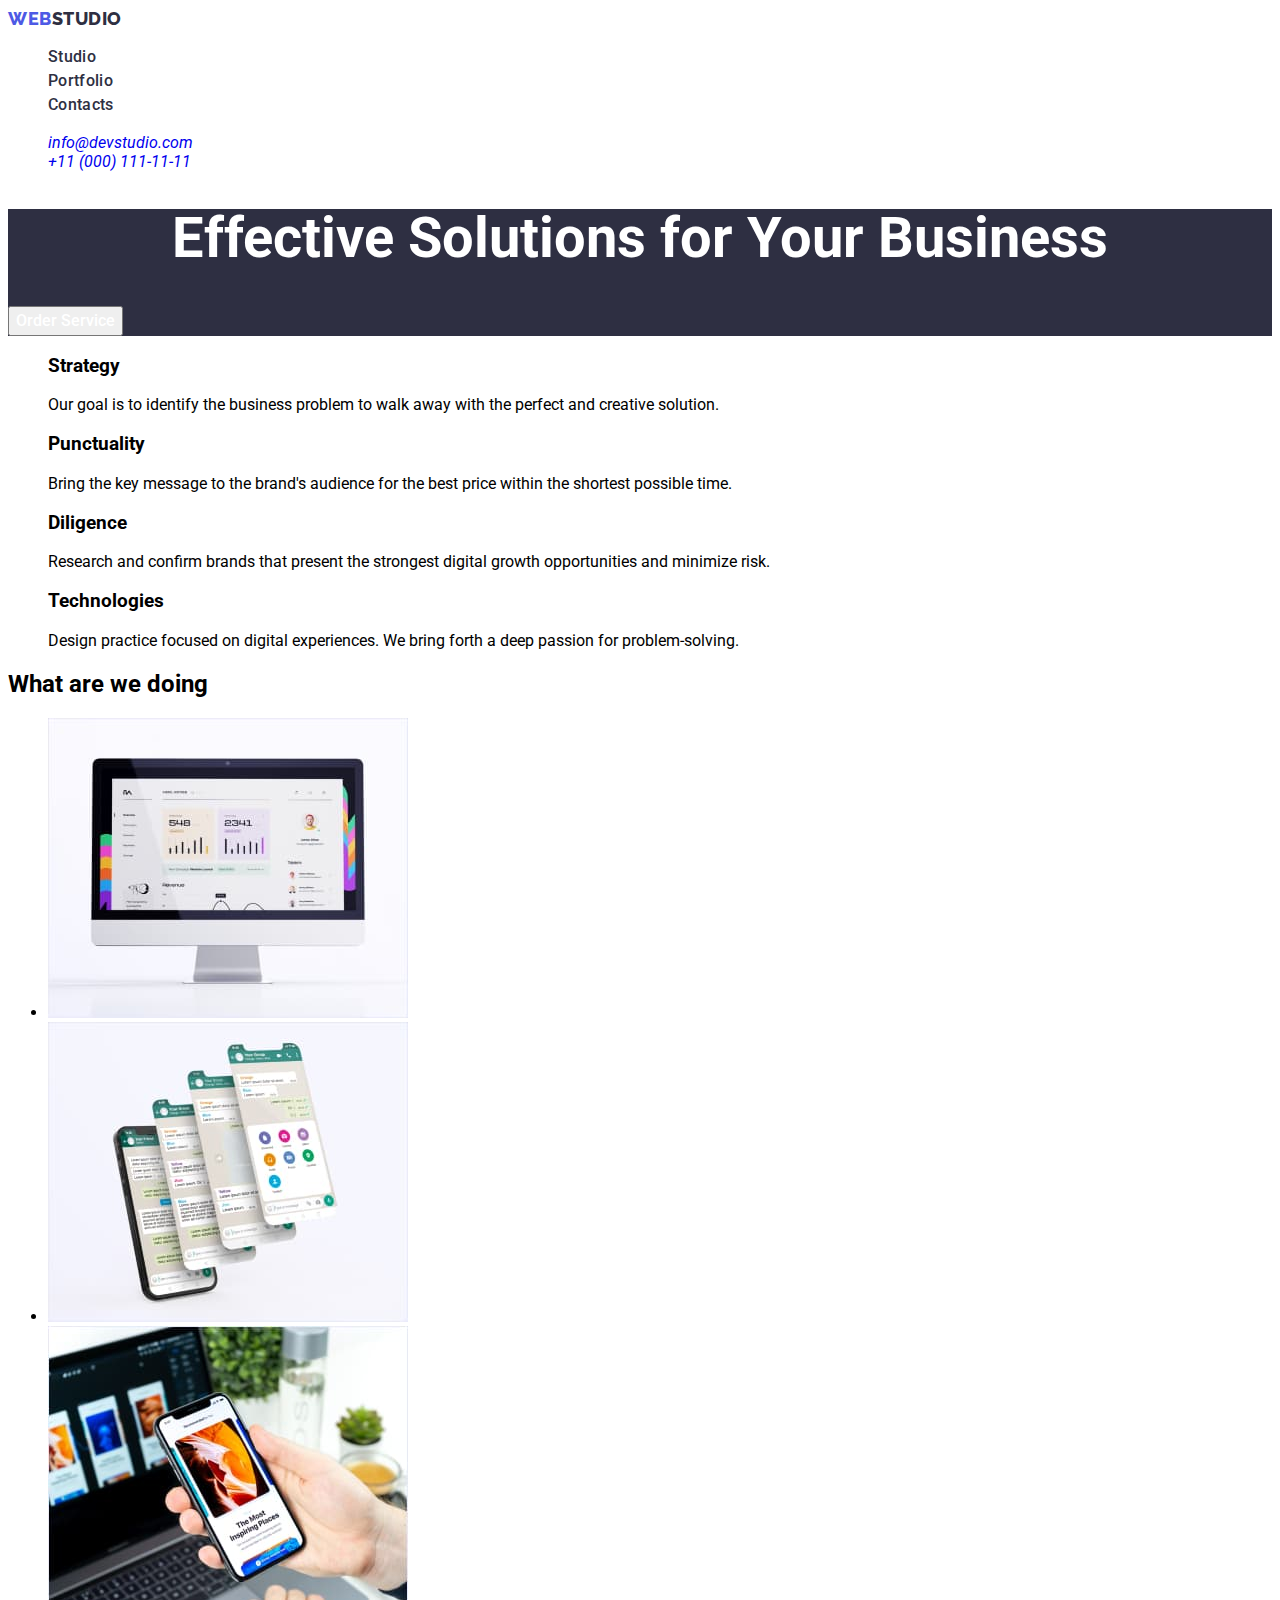
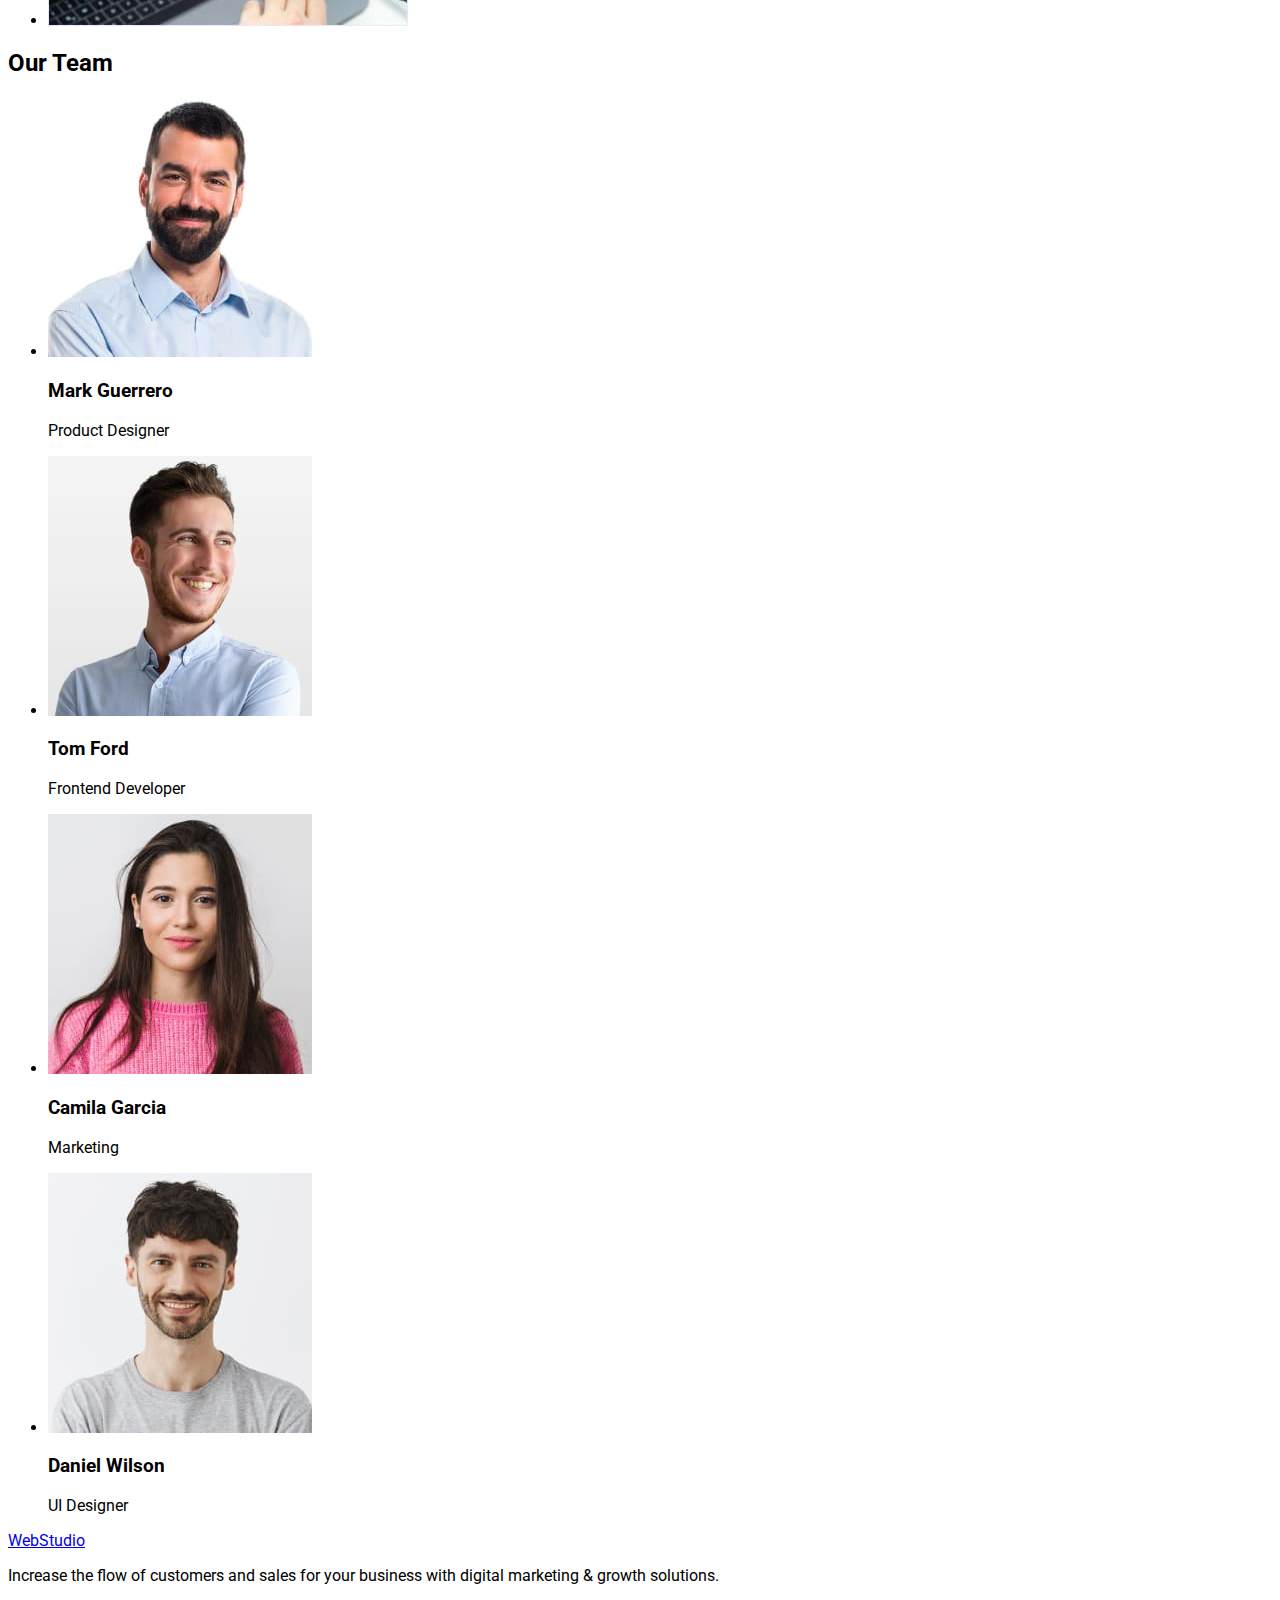
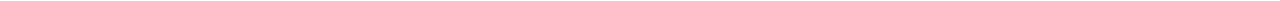
==== index.html @ c6febb27 "1212" ====
<!DOCTYPE html>
<html lang="en">
  <head>
    <meta charset="UTF-8" />
    <meta name="viewport" content="width=device-width, initial-scale=1.0" />
    <title>Web studio</title>
    <link rel="preconnect" href="https://fonts.googleapis.com" />
    <link rel="preconnect" href="https://fonts.gstatic.com" crossorigin />
    <link
      href="https://fonts.googleapis.com/css2?family=Raleway:wght@800&family=Roboto:wght@400;500;700;900&display=swap"
      rel="stylesheet"
    />
    <link rel="stylesheet" href="./css/style.css" />
  </head>
  <body>
    <header class="header">
      <nav class="header-navigation">
        <a class="header-logo link link" href="./index.html"
          ><span class="header-logo-color">Web</span>Studio</a
        >
        <ul class="header-menu-list list">
          <li class="header-menu-item">
            <a class="header-menu-link link" href="">Studio</a>
          </li>
          <li class="header-menu-item">
            <a class="header-menu-link link" href="">Portfolio</a>
          </li>
          <li class="header-menu-item">
            <a class="header-menu-link link" href="">Contacts</a>
          </li>
        </ul>
      </nav>
      <address class="header-address">
        <ul class="header-address-list list">
          <li class="header-address-item">
            <a class="header-address-link link" href="mailto:info@devstudio.com"
              >info@devstudio.com</a
            >
          </li>
          <li class="header-address-item">
            <a class="header-address-link link" href="tel:+110001111111"
              >+11 (000) 111-11-11</a
            >
          </li>
        </ul>
      </address>
    </header>
    <main>
      <section class="hero">
        <h1 class="hero-title">Effective Solutions for Your Business</h1>
        <button type="button" class="hero-button">Order Service</button>
      </section>
      <section>
        <h2 class="visually-hidden">Peculiarities</h2>
        <ul class="Peculiarities-list list">
          <li class="Peculiarities-item">
            <h3 class="Peculiarities-name">Strategy</h3>
            <p class="Peculiarities-text">
              Our goal is to identify the business problem to walk away with the
              perfect and creative solution.
            </p>
          </li>
          <li class="Peculiarities-item">
            <h3 class="Peculiarities-name">Punctuality</h3>
            <p class="Peculiarities-text">
              Bring the key message to the brand's audience for the best price
              within the shortest possible time.
            </p>
          </li>
          <li class="Peculiarities-item">
            <h3 class="Peculiarities-name">Diligence</h3>
            <p class="Peculiarities-text">
              Research and confirm brands that present the strongest digital
              growth opportunities and minimize risk.
            </p>
          </li>
          <li class="Peculiarities-item">
            <h3 class="Peculiarities-name">Technologies</h3>
            <p class="Peculiarities-text">
              Design practice focused on digital experiences. We bring forth a
              deep passion for problem-solving.
            </p>
          </li>
        </ul>
      </section>
      <section>
        <h2>What are we doing</h2>
        <ul>
          <li>
            <img
              src="./images/doing-1.jpg"
              alt="doing-1"
              width="360"
              height="300"
            />
          </li>
          <li>
            <img
              src="./images/doing-2.jpg"
              alt="doing-2"
              width="360"
              height="300"
            />
          </li>
          <li>
            <img
              src="./images/doing-3.jpg"
              alt="doing-3"
              width="360"
              height="300"
            />
          </li>
        </ul>
      </section>
      <section>
        <h2>Our Team</h2>
        <ul>
          <li>
            <img
              src="./images/mark.jpg"
              alt="Mark Guerrero"
              width="264"
              height="260"
            />
            <h3>Mark Guerrero</h3>
            <p>Product Designer</p>
          </li>
          <li>
            <img
              src="./images/tom.jpg"
              alt="Tom Ford"
              width="264"
              height="260"
            />
            <h3>Tom Ford</h3>
            <p>Frontend Developer</p>
          </li>
          <li>
            <img
              src="./images/camila.jpg"
              alt="Camila Garcia"
              width="264"
              height="260"
            />
            <h3>Camila Garcia</h3>
            <p>Marketing</p>
          </li>
          <li>
            <img
              src="./images/daniel.jpg"
              alt="Daniel Wilson"
              width="264"
              height="260"
            />
            <h3>Daniel Wilson</h3>
            <p>UI Designer</p>
          </li>
        </ul>
      </section>
    </main>
    <footer>
      <a href="./index.html">WebStudio</a>
      <p>
        Increase the flow of customers and sales for your business with digital
        marketing & growth solutions.
      </p>
    </footer>
  </body>
</html>
---- css/style.css ----
body {
  font-family: "Roboto", sans-serif;
}

.link {
  text-decoration: none;
}
.list {
  list-style-type: none;
}

.visually-hidden {
  position: absolute;
  width: 1px;
  height: 1px;
  margin: -1px;
  border: 0;
  padding: 0;

  white-space: nowrap;
  clip-path: inset(100%);
  clip: rect(0 0 0 0);
  overflow: hidden;
}

.header-logo {
  color: var(--navyblue, #2e2f42);
  font-family: Raleway;
  font-size: 18px;
  font-weight: 800;
  line-height: 1.17x;
  letter-spacing: 0.03em;
  text-transform: uppercase;
}

.header-logo-color {
  color: var(--iris, #4d5ae5);
}

.header-menu-link {
  color: var(--navyblue, #2e2f42);

  font-family: Roboto;
  font-size: 16px;
  font-weight: 500;
  line-height: 1.5;
  letter-spacing: 0.02em;
}

.hero {
  background-color: var(--navyblue, #2e2f42);
}
.hero-title {
  color: var(--white, #fff);
  text-align: center;
  font-size: 56px;
  font-weight: 700;
  line-height: 1.07; /* 107.143% */
  letter-spacing: 0.02;
}
.hero-button {
  color: var(--white, #fff);
  font-family: inherit;
  font-size: 16px;
  font-weight: 500;
  line-height: 1.5; /* 150% */
  letter-spacing: 0.04; /* 0.64px/16 */
}

.Peculiarities-list {
}

.Peculiarities-item {
}
.Peculiarities-name {
}
.Peculiarities-text {
}
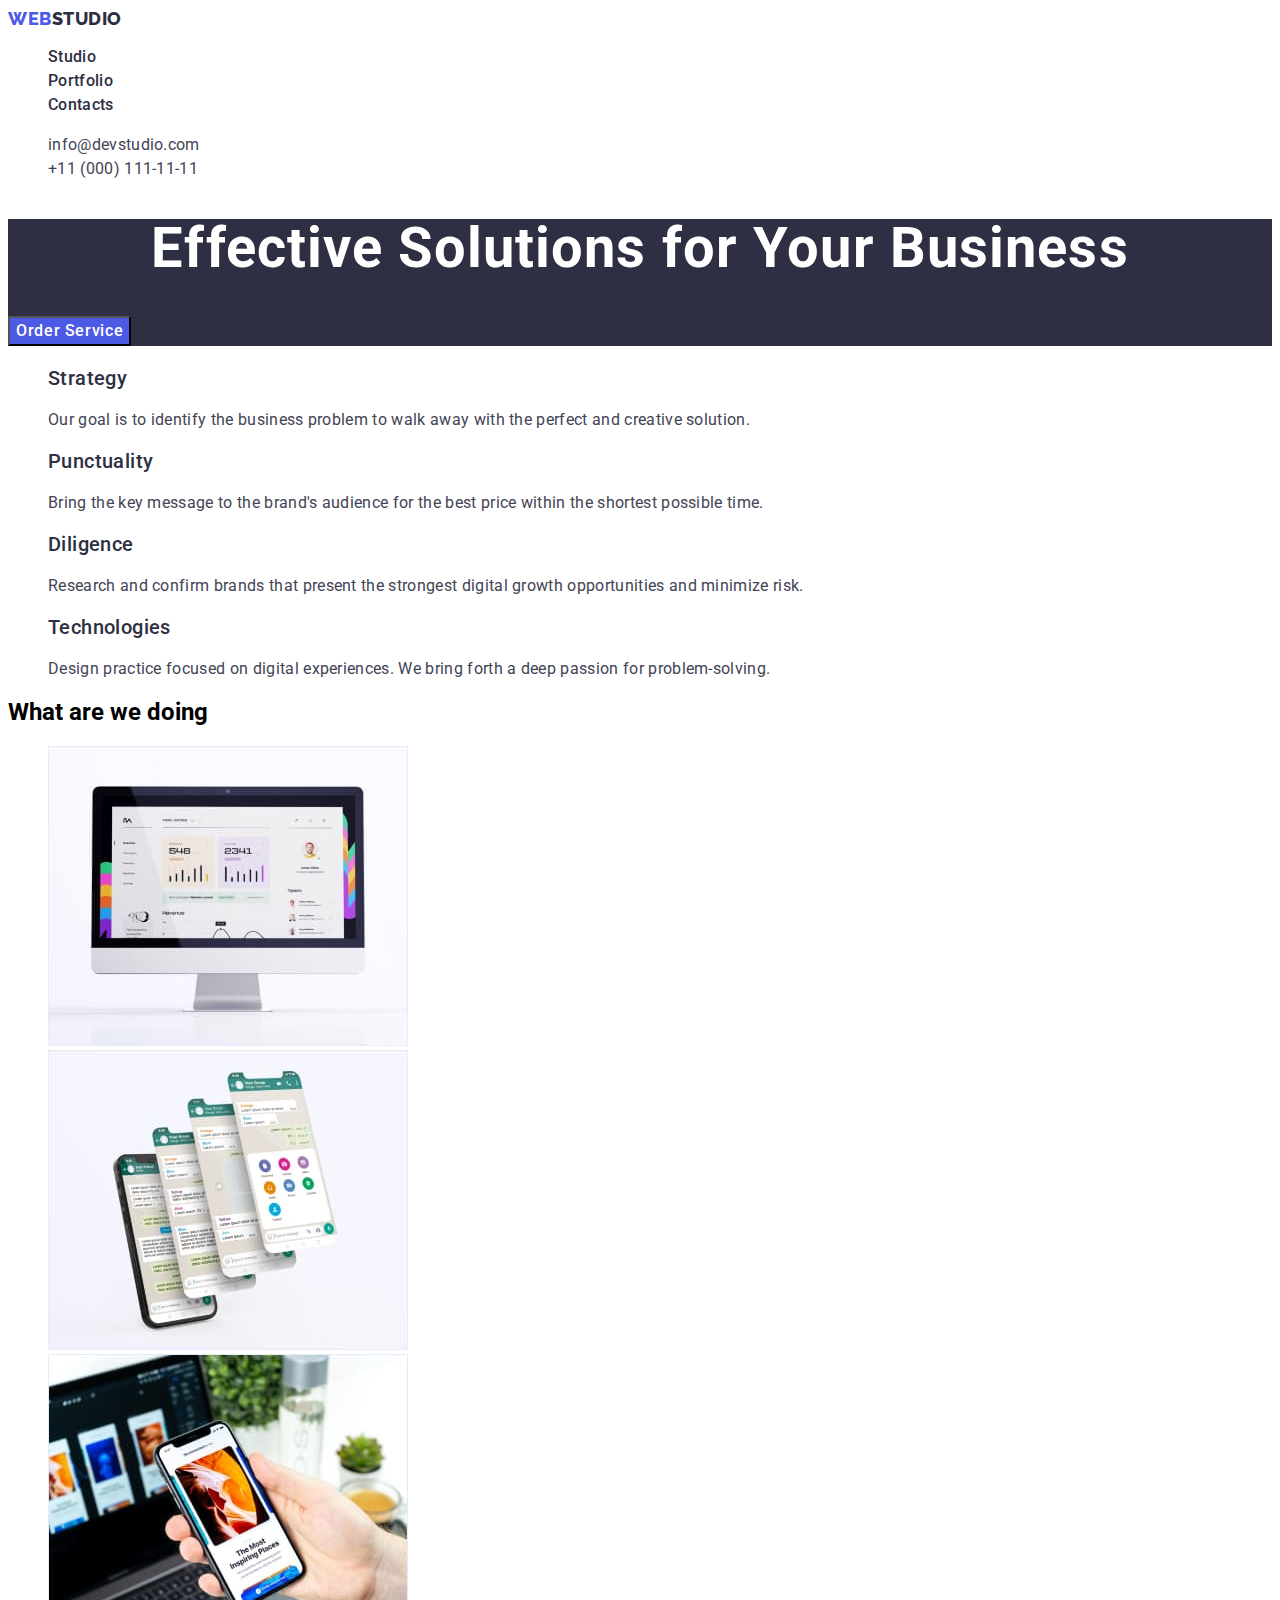
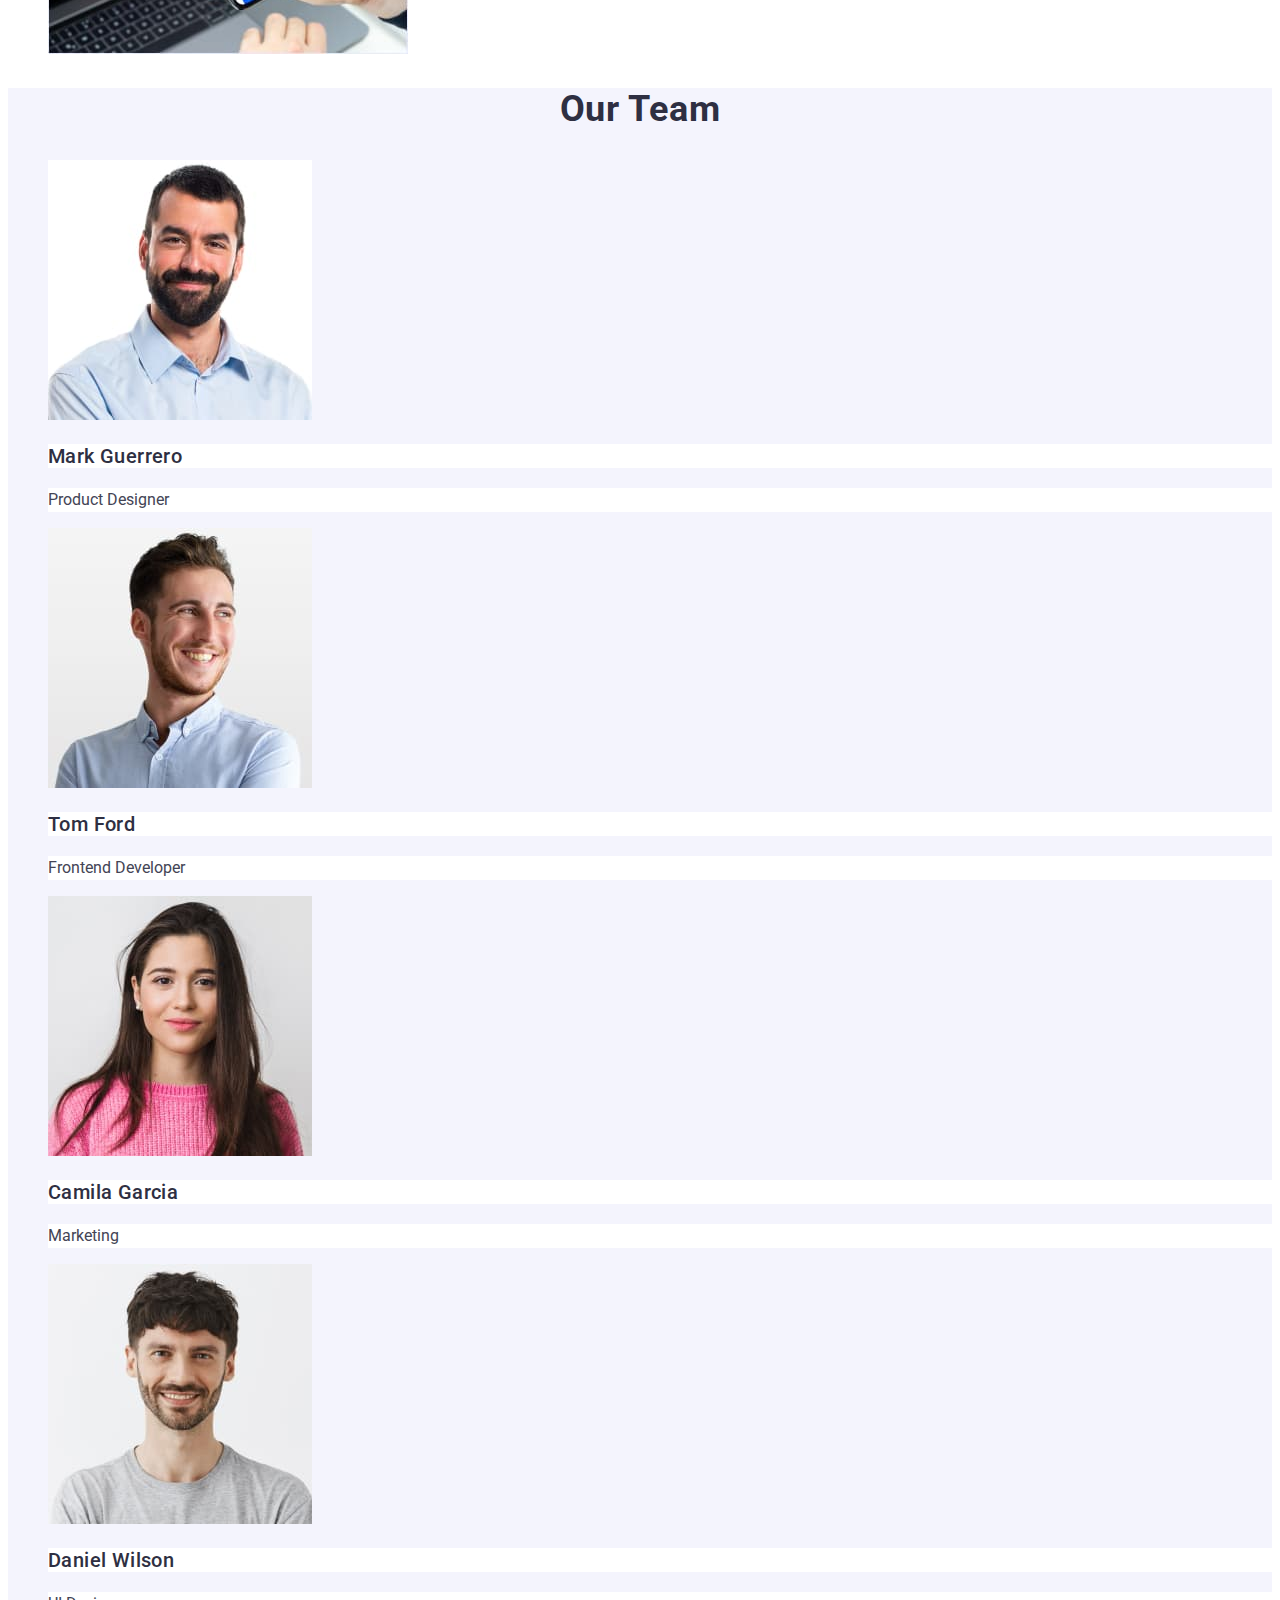
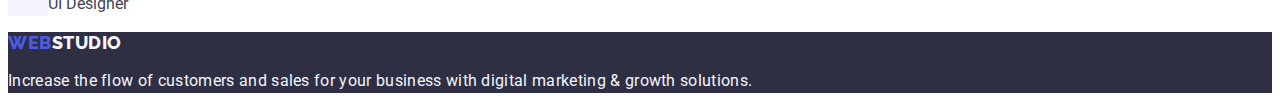
==== commit f53f2398: "done-1" ====
--- a/index.html
+++ b/index.html
@@ -83,10 +83,10 @@
           </li>
         </ul>
       </section>
-      <section>
-        <h2>What are we doing</h2>
-        <ul>
-          <li>
+      <section class="Products">
+        <h2 class="Products-title">What are we doing</h2>
+        <ul class="Products-list list">
+          <li class="Products-item">
             <img
               src="./images/doing-1.jpg"
               alt="doing-1"
@@ -112,55 +112,57 @@
           </li>
         </ul>
       </section>
-      <section>
-        <h2>Our Team</h2>
-        <ul>
-          <li>
+      <section class="Team">
+        <h2 class="Team-title">Our Team</h2>
+        <ul class="Team-list list">
+          <li class="Team-item">
             <img
               src="./images/mark.jpg"
               alt="Mark Guerrero"
               width="264"
               height="260"
             />
-            <h3>Mark Guerrero</h3>
-            <p>Product Designer</p>
+            <h3 class="Team-names">Mark Guerrero</h3>
+            <p class="Team-professions">Product Designer</p>
           </li>
-          <li>
+          <li class="Team-item">
             <img
               src="./images/tom.jpg"
               alt="Tom Ford"
               width="264"
               height="260"
             />
-            <h3>Tom Ford</h3>
-            <p>Frontend Developer</p>
+            <h3 class="Team-names">Tom Ford</h3>
+            <p class="Team-professions">Frontend Developer</p>
           </li>
-          <li>
+          <li class="Team-item">
             <img
               src="./images/camila.jpg"
               alt="Camila Garcia"
               width="264"
               height="260"
             />
-            <h3>Camila Garcia</h3>
-            <p>Marketing</p>
+            <h3 class="Team-names">Camila Garcia</h3>
+            <p class="Team-professions">Marketing</p>
           </li>
-          <li>
+          <li class="Team-item">
             <img
               src="./images/daniel.jpg"
               alt="Daniel Wilson"
               width="264"
               height="260"
             />
-            <h3>Daniel Wilson</h3>
-            <p>UI Designer</p>
+            <h3 class="Team-names">Daniel Wilson</h3>
+            <p class="Team-professions">UI Designer</p>
           </li>
         </ul>
       </section>
     </main>
-    <footer>
-      <a href="./index.html">WebStudio</a>
-      <p>
+    <footer class="footer">
+      <a class="footer-logo link link" href="./index.html"
+        ><span class="footer-logo-color">Web</span>Studio</a
+      >
+      <p class="footer-text">
         Increase the flow of customers and sales for your business with digital
         marketing & growth solutions.
       </p>
--- a/css/style.css
+++ b/css/style.css
@@ -16,7 +16,6 @@
   margin: -1px;
   border: 0;
   padding: 0;
-
   white-space: nowrap;
   clip-path: inset(100%);
   clip: rect(0 0 0 0);
@@ -28,7 +27,7 @@
   font-family: Raleway;
   font-size: 18px;
   font-weight: 800;
-  line-height: 1.17x;
+  line-height: 1.17;
   letter-spacing: 0.03em;
   text-transform: uppercase;
 }
@@ -39,12 +38,32 @@
 
 .header-menu-link {
   color: var(--navyblue, #2e2f42);
-
   font-family: Roboto;
   font-size: 16px;
   font-weight: 500;
   line-height: 1.5;
   letter-spacing: 0.02em;
+}
+
+.header-menu-link:hover,
+.header-menu-link:focus {
+  color: var(--ocean, #404bbf);
+}
+.header-address-link {
+  color: var(--slate, #434455);
+
+  /* Body */
+  font-family: Roboto;
+  font-size: 16px;
+  font-style: normal;
+  font-weight: 400;
+  line-height: 1.5; /* 150% */
+  letter-spacing: 0.02em; /* 0.32px/16 */
+}
+
+.header-address-link:hover,
+.header-address-link:focus {
+  color: var(--ocean, #404bbf);
 }
 
 .hero {
@@ -56,23 +75,192 @@
   font-size: 56px;
   font-weight: 700;
   line-height: 1.07; /* 107.143% */
-  letter-spacing: 0.02;
+  letter-spacing: 0.02em;
 }
 .hero-button {
+  background: var(--iris, #4d5ae5);
   color: var(--white, #fff);
   font-family: inherit;
   font-size: 16px;
   font-weight: 500;
   line-height: 1.5; /* 150% */
+  letter-spacing: 0.04em; /* 0.64px/16 */
+}
+
+.hero-button:hover,
+.hero-button:focus {
+  background: var(--ocean, #404bbf);
+}
+
+/*----------- Peculiarities--------------- */
+
+/* .Peculiarities-list {
+}
+
+.Peculiarities-item {
+} */
+.Peculiarities-name {
+  color: var(--navyblue, #2e2f42);
+  font-size: 20px;
+  font-weight: 500;
+  line-height: 1.2; /* 120% */
+  letter-spacing: 0.02em;
+}
+.Peculiarities-text {
+  color: var(--slate, #434455);
+  font-size: 16px;
+  font-weight: 400;
+  line-height: 1.5x; /* 150% */
+  letter-spacing: 0.02em; /* 0.32px/16 */
+}
+
+/* -----Products----------- */
+
+/* .Products {
+}
+.Products-title {
+}
+.Products-list {
+}
+.list {
+}
+.Products-item {
+} */
+
+/* ----------Team--------- */
+
+.Team {
+  background: var(--cloud, #f4f4fd);
+}
+.Team-title {
+  color: var(--navyblue, #2e2f42);
+  text-align: center;
+  font-family: Roboto;
+  font-size: 36px;
+  font-weight: 700;
+  line-height: 1.11x; /* 111.111% */
+  letter-spacing: 0.02em; /* 0.72px/36 */
+  text-transform: capitalize;
+}
+/* }
+.Team-list {
+}
+.list {
+}
+.Team-item {
+} */
+.Team-names {
+  color: var(--navyblue, #2e2f42);
+
+  /* Header 3 */
+  font-size: 20px;
+  font-weight: 500;
+  line-height: 1.2x; /* 120% */
+  letter-spacing: 0.02em; /* 0.4px/20 */
+
+  background: var(--white, #fff);
+}
+.Team-professions {
+  color: var(--slate, #434455);
+
+  /* Body */
+  font-size: 16px;
+  font-weight: 400;
+  line-height: 1.5; /* 150% */
+  letter-spacing: 0.02; /* 0.32px/16 */
+
+  background: var(--white, #fff);
+}
+
+/* ----footer------- */
+
+.footer {
+  background: var(--navyblue, #2e2f42);
+}
+.footer-logo {
+  color: var(--cloud, #f4f4fd);
+  font-family: Raleway;
+  font-size: 18px;
+  font-weight: 800;
+  line-height: 1.17; /* 116.667% */
+  letter-spacing: 0.03em; /* 0.54px/18 */
+  text-transform: uppercase;
+}
+
+.footer-logo-color {
+  color: var(--iris, #4d5ae5);
+}
+.footer-text {
+  color: var(--cloud, #f4f4fd);
+
+  /* Body */
+  font-size: 16px;
+  font-weight: 400;
+  line-height: 1.5; /* 150% */
+  letter-spacing: 0.02em; /* 0.32px/16 */
+}
+
+/*-----------PORTFOLIO-------------------- */
+
+/* .Menu {
+
+}
+..visually-hidden {
+} */
+/* .Menu-list {
+} */
+/* .Menu-item {
+} */
+
+.Menu-button {
+  background: var(--cloud, #f4f4fd);
+  color: var(--iris, #4d5ae5);
+  text-align: center;
+
+  /* Button Text */
+  font-family: Roboto;
+  font-size: 16px;
+  font-style: normal;
+  font-weight: 500;
+  line-height: 1.5; /* 150% */
   letter-spacing: 0.04; /* 0.64px/16 */
 }
 
-.Peculiarities-list {
-}
-
-.Peculiarities-item {
-}
-.Peculiarities-name {
-}
-.Peculiarities-text {
-}
+.Menu-button:hover,
+.Menu-button:focus {
+  background: var(--ocean, #404bbf);
+  color: var(--white, #fff);
+  text-align: center;
+  /* Button Text */
+  font-family: Roboto;
+  font-size: 16px;
+  font-style: normal;
+  font-weight: 500;
+  line-height: 1.5; /* 150% */
+  letter-spacing: 0.04em; /* 0.64px/16 */
+}
+
+/* ------Structure---------- */
+
+/* .visually-hidden {
+}
+.Structure-list {
+} */
+
+/* .Structure-item {
+} */
+.Structure-subtitle {
+  color: var(--navyblue, #2e2f42);
+  font-size: 20px;
+  font-weight: 500;
+  line-height: 1.2x; /* 120% */
+  letter-spacing: 0.02em; /* 0.4px/20 */
+}
+.Structure-text {
+  color: var(--slate, #434455);
+  font-family: Roboto;
+  font-size: 16px;
+  font-weight: 400;
+  line-height: 1.5; /* 150% */
+  letter-spacing: 0.02em; /* 0.32px/16 */
+}
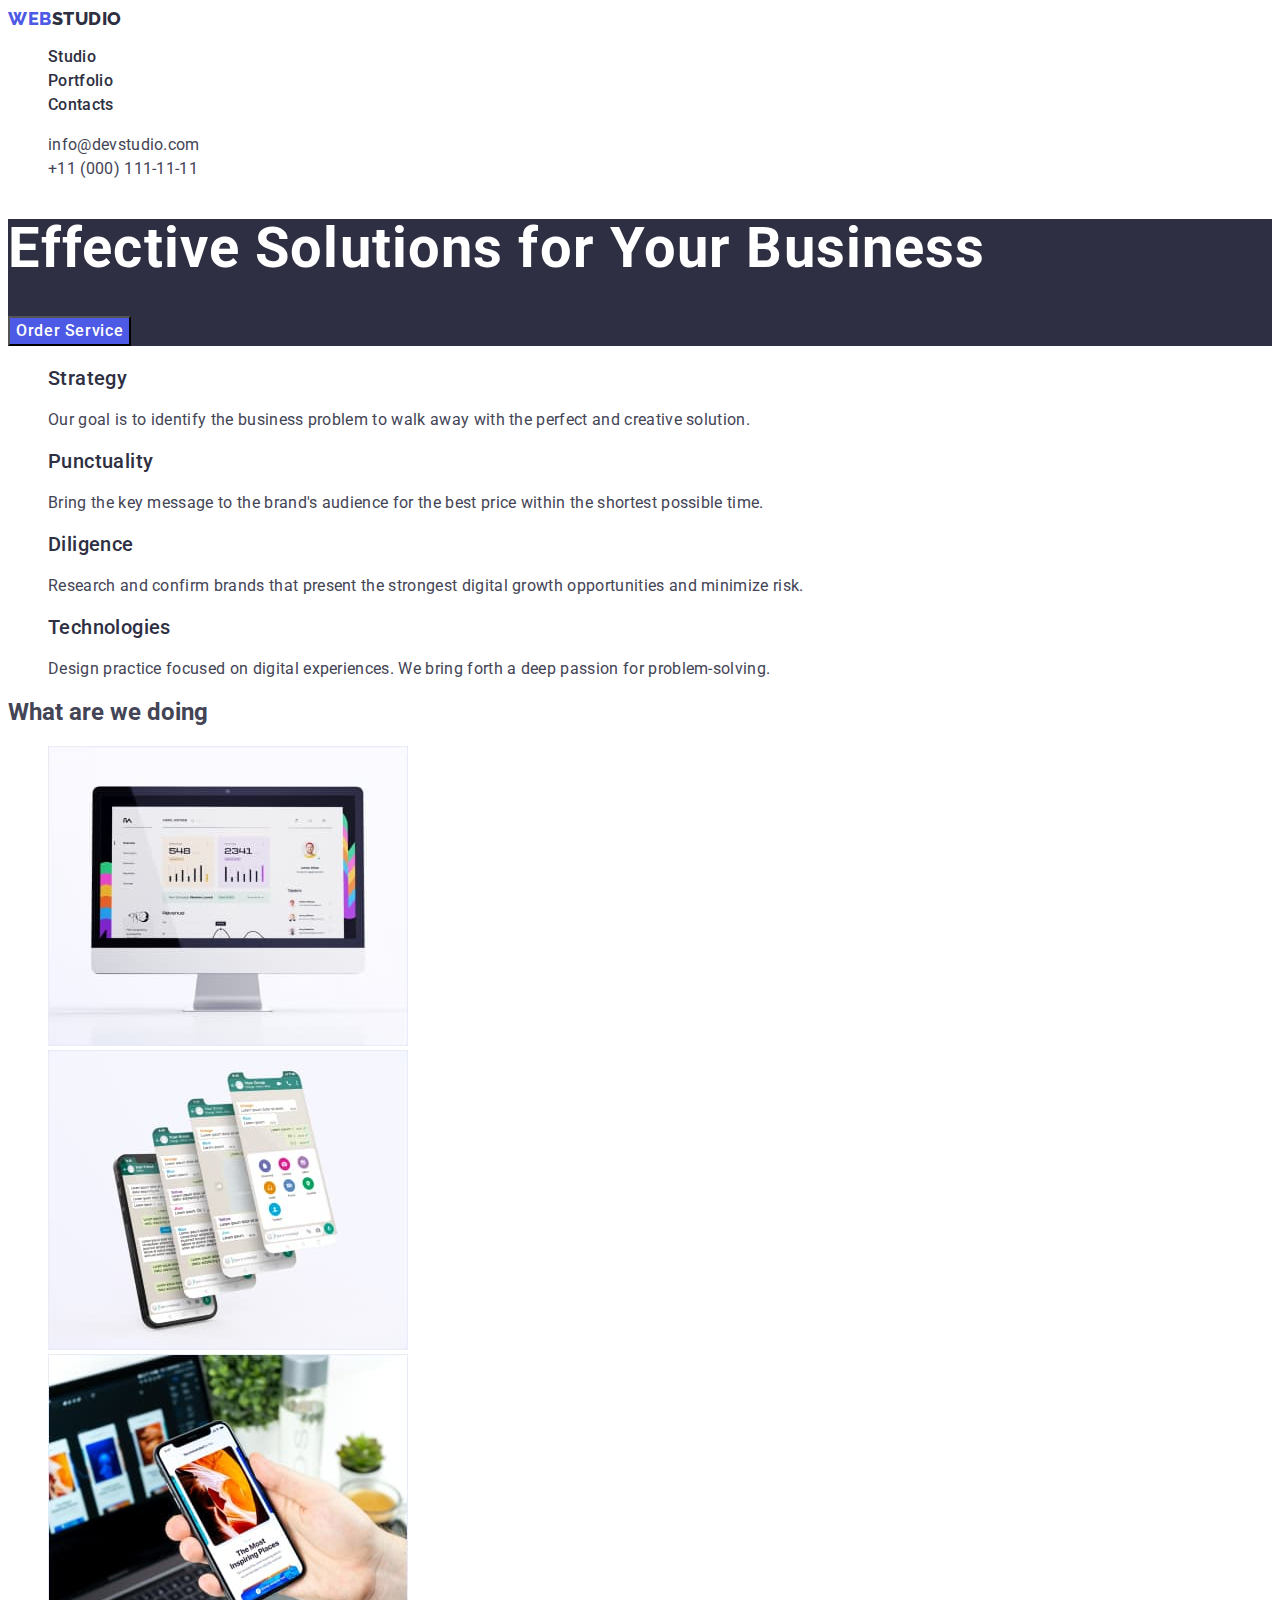
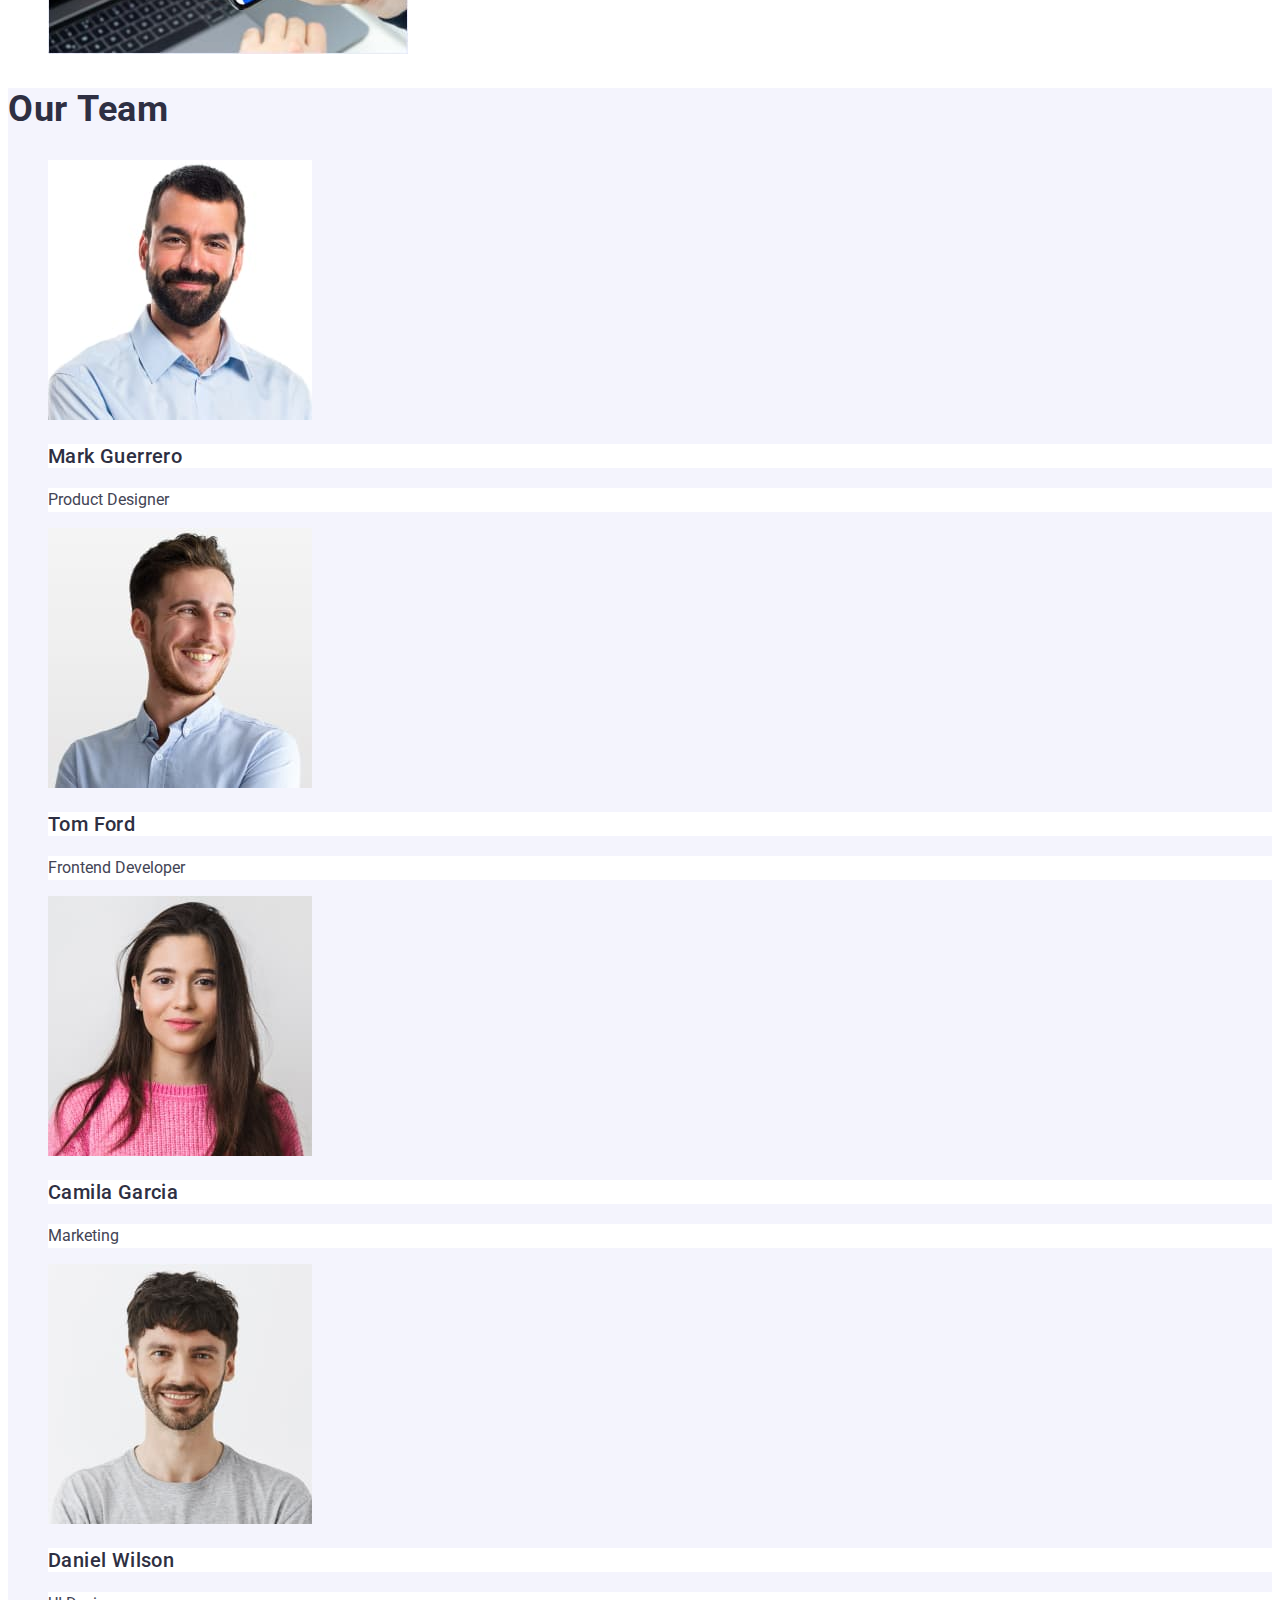
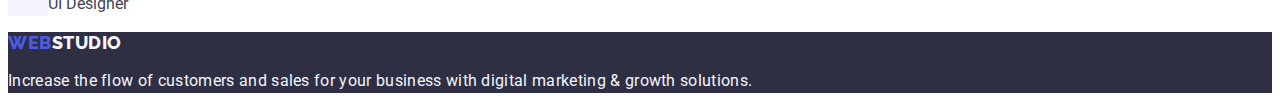
==== commit 2edbeaff: "1 section" ====
--- a/index.html
+++ b/index.html
@@ -15,15 +15,17 @@
   <body>
     <header class="header">
       <nav class="header-navigation">
-        <a class="header-logo link link" href="./index.html"
-          ><span class="header-logo-color">Web</span>Studio</a
+        <a class="header-logo link" href="./index.html"
+          >Web<span class="header-logo-color">Studio</span></a
         >
         <ul class="header-menu-list list">
           <li class="header-menu-item">
-            <a class="header-menu-link link" href="">Studio</a>
+            <a class="header-menu-link link" href="./index.html">Studio</a>
           </li>
           <li class="header-menu-item">
-            <a class="header-menu-link link" href="">Portfolio</a>
+            <a class="header-menu-link link" href="./portfolio.html"
+              >Portfolio</a
+            >
           </li>
           <li class="header-menu-item">
             <a class="header-menu-link link" href="">Contacts</a>
--- a/css/style.css
+++ b/css/style.css
@@ -1,5 +1,7 @@
 body {
   font-family: "Roboto", sans-serif;
+  background: #fff;
+  color: #434455;
 }
 
 .link {
@@ -23,8 +25,8 @@
 }
 
 .header-logo {
-  color: var(--navyblue, #2e2f42);
-  font-family: Raleway;
+  color: var(--navyblue, #4d5ae5);
+  font-family: "Raleway", sans-serif;
   font-size: 18px;
   font-weight: 800;
   line-height: 1.17;
@@ -33,12 +35,12 @@
 }
 
 .header-logo-color {
-  color: var(--iris, #4d5ae5);
+  color: var(--iris, #2e2f42);
 }
 
 .header-menu-link {
   color: var(--navyblue, #2e2f42);
-  font-family: Roboto;
+  font-family: "Roboto";
   font-size: 16px;
   font-weight: 500;
   line-height: 1.5;
@@ -49,13 +51,16 @@
 .header-menu-link:focus {
   color: var(--ocean, #404bbf);
 }
+
+.header-address {
+  font-style: normal;
+}
 .header-address-link {
   color: var(--slate, #434455);
 
   /* Body */
-  font-family: Roboto;
-  font-size: 16px;
-  font-style: normal;
+  font-family: "Roboto";
+  font-size: 16px;
   font-weight: 400;
   line-height: 1.5; /* 150% */
   letter-spacing: 0.02em; /* 0.32px/16 */
@@ -71,7 +76,6 @@
 }
 .hero-title {
   color: var(--white, #fff);
-  text-align: center;
   font-size: 56px;
   font-weight: 700;
   line-height: 1.07; /* 107.143% */
@@ -85,6 +89,7 @@
   font-weight: 500;
   line-height: 1.5; /* 150% */
   letter-spacing: 0.04em; /* 0.64px/16 */
+  cursor: pointer;
 }
 
 .hero-button:hover,
@@ -134,8 +139,6 @@
 }
 .Team-title {
   color: var(--navyblue, #2e2f42);
-  text-align: center;
-  font-family: Roboto;
   font-size: 36px;
   font-weight: 700;
   line-height: 1.11x; /* 111.111% */
@@ -179,7 +182,7 @@
 }
 .footer-logo {
   color: var(--cloud, #f4f4fd);
-  font-family: Raleway;
+  font-family: "Raleway";
   font-size: 18px;
   font-weight: 800;
   line-height: 1.17; /* 116.667% */
@@ -218,7 +221,7 @@
   text-align: center;
 
   /* Button Text */
-  font-family: Roboto;
+  font-family: "Roboto";
   font-size: 16px;
   font-style: normal;
   font-weight: 500;
@@ -232,7 +235,7 @@
   color: var(--white, #fff);
   text-align: center;
   /* Button Text */
-  font-family: Roboto;
+  font-family: "Roboto";
   font-size: 16px;
   font-style: normal;
   font-weight: 500;
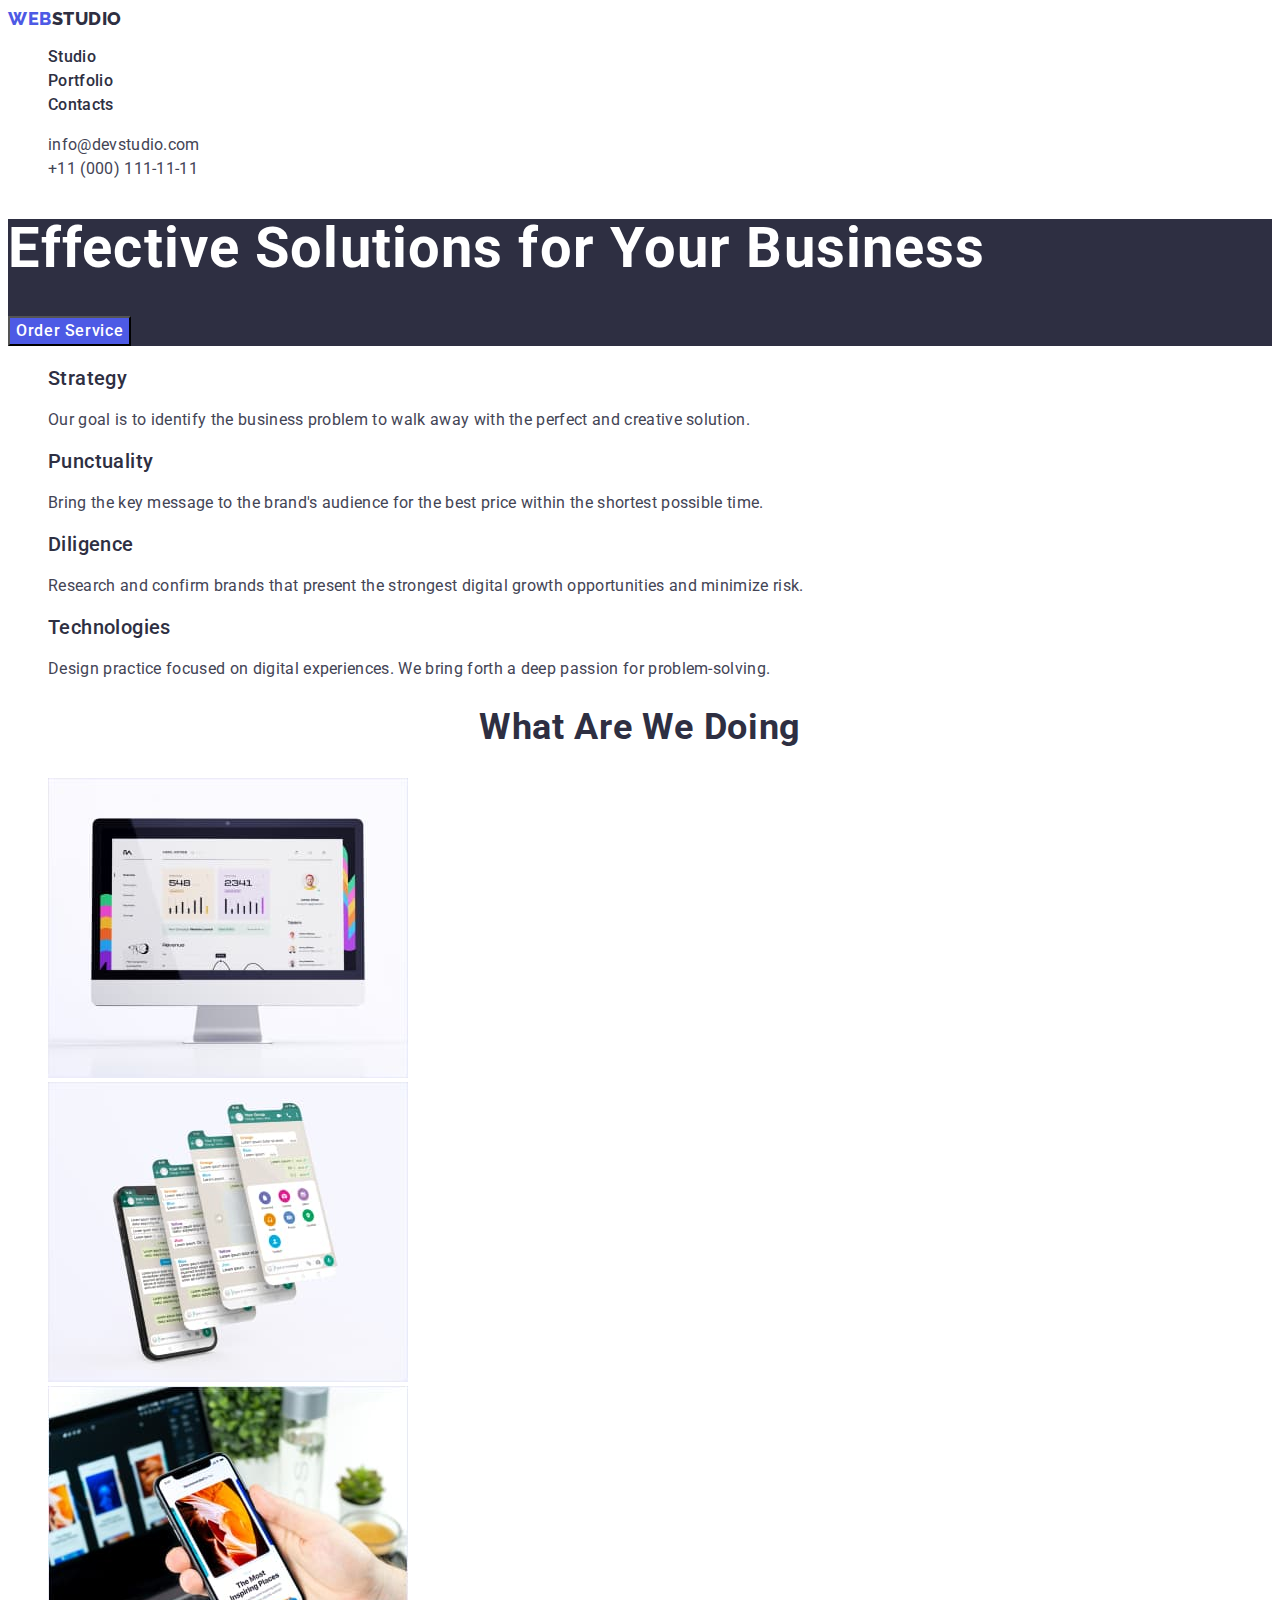
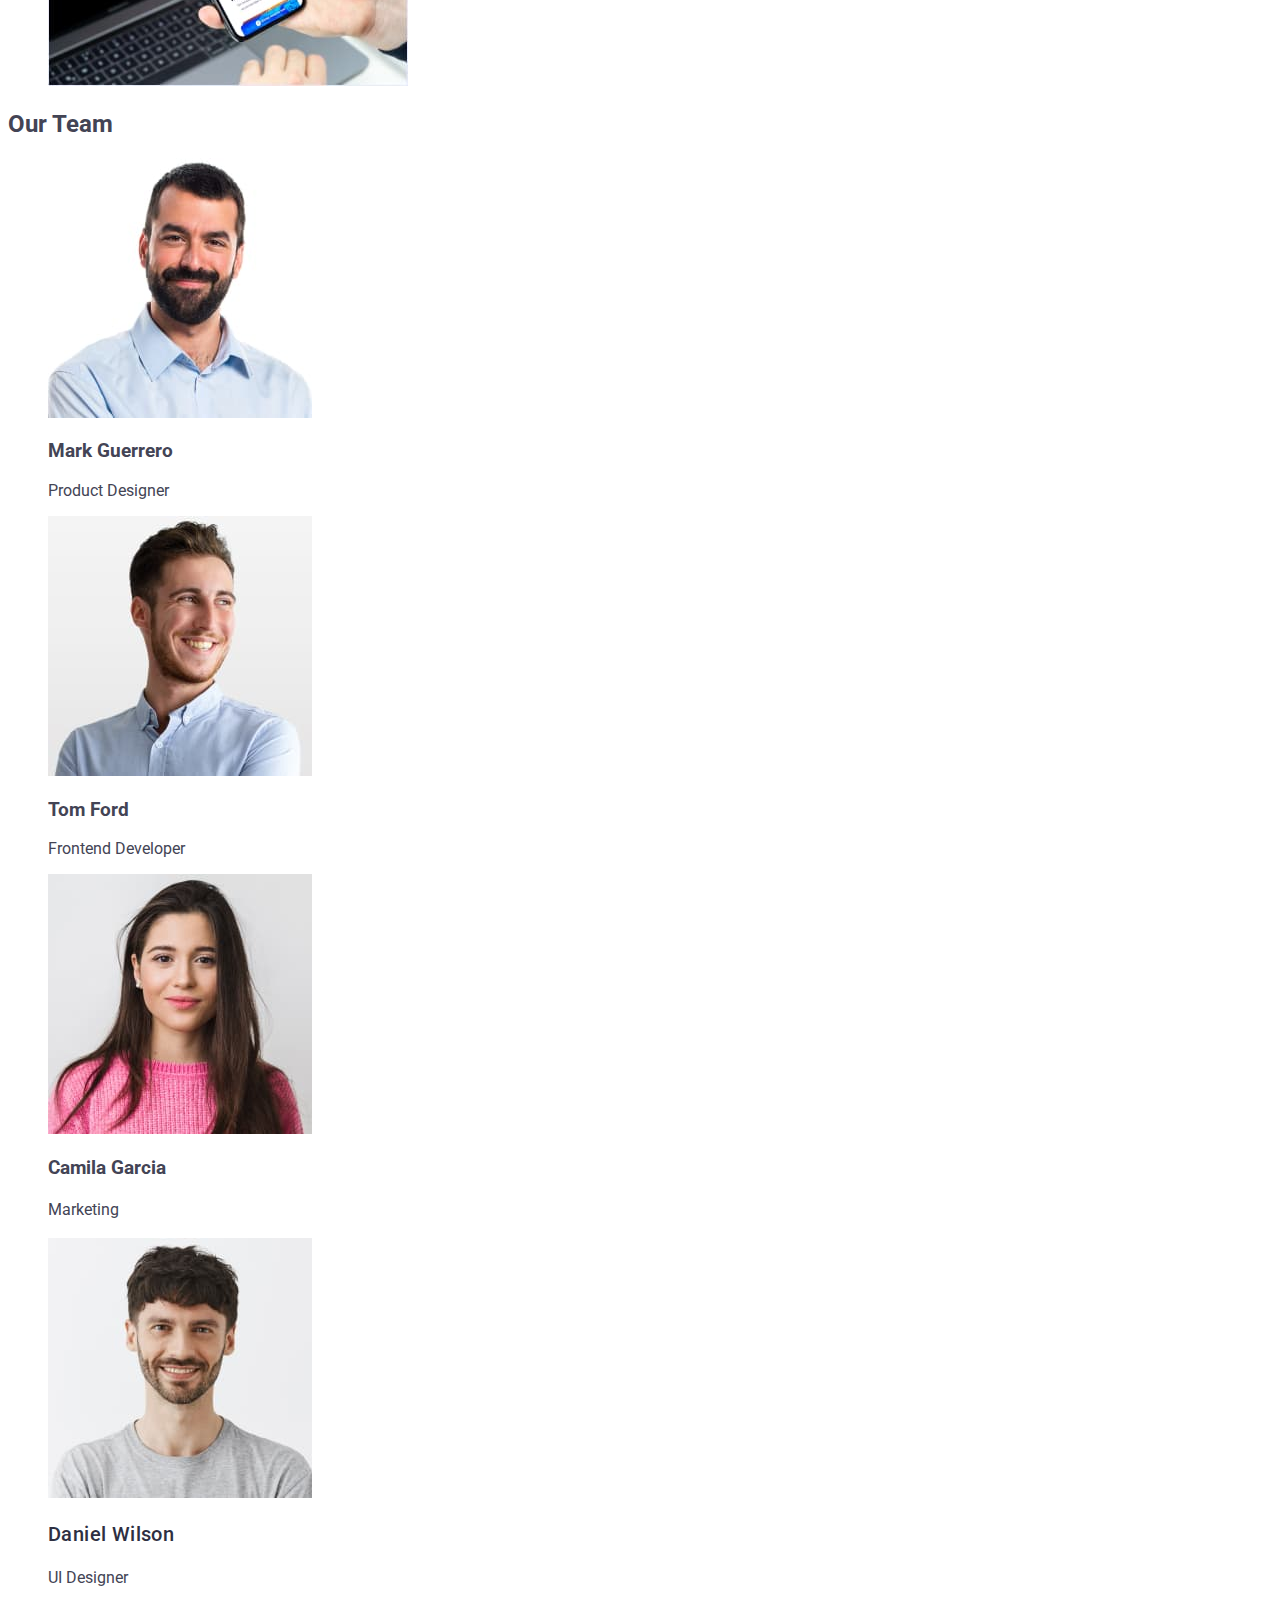
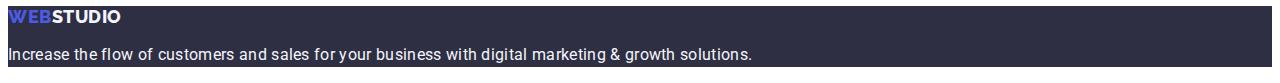
==== commit e8f59ca5: "9:53" ====
--- a/index.html
+++ b/index.html
@@ -54,41 +54,41 @@
       </section>
       <section>
         <h2 class="visually-hidden">Peculiarities</h2>
-        <ul class="Peculiarities-list list">
-          <li class="Peculiarities-item">
-            <h3 class="Peculiarities-name">Strategy</h3>
-            <p class="Peculiarities-text">
+        <ul class="peculiarities-list list">
+          <li class="peculiarities-item">
+            <h3 class="peculiarities-name">Strategy</h3>
+            <p class="peculiarities-text">
               Our goal is to identify the business problem to walk away with the
               perfect and creative solution.
             </p>
           </li>
-          <li class="Peculiarities-item">
-            <h3 class="Peculiarities-name">Punctuality</h3>
-            <p class="Peculiarities-text">
+          <li class="peculiarities-item">
+            <h3 class="peculiarities-name">Punctuality</h3>
+            <p class="peculiarities-text">
               Bring the key message to the brand's audience for the best price
               within the shortest possible time.
             </p>
           </li>
-          <li class="Peculiarities-item">
-            <h3 class="Peculiarities-name">Diligence</h3>
-            <p class="Peculiarities-text">
+          <li class="peculiarities-item">
+            <h3 class="peculiarities-name">Diligence</h3>
+            <p class="peculiarities-text">
               Research and confirm brands that present the strongest digital
               growth opportunities and minimize risk.
             </p>
           </li>
-          <li class="Peculiarities-item">
-            <h3 class="Peculiarities-name">Technologies</h3>
-            <p class="Peculiarities-text">
+          <li class="peculiarities-item">
+            <h3 class="peculiarities-name">Technologies</h3>
+            <p class="peculiarities-text">
               Design practice focused on digital experiences. We bring forth a
               deep passion for problem-solving.
             </p>
           </li>
         </ul>
       </section>
-      <section class="Products">
-        <h2 class="Products-title">What are we doing</h2>
-        <ul class="Products-list list">
-          <li class="Products-item">
+      <section class="products">
+        <h2 class="products-title">What are we doing</h2>
+        <ul class="products-list list">
+          <li class="products-item">
             <img
               src="./images/doing-1.jpg"
               alt="doing-1"
@@ -114,37 +114,37 @@
           </li>
         </ul>
       </section>
-      <section class="Team">
-        <h2 class="Team-title">Our Team</h2>
-        <ul class="Team-list list">
-          <li class="Team-item">
+      <section class="team">
+        <h2 class="team-title">Our Team</h2>
+        <ul class="team-list list">
+          <li class="team-item">
             <img
               src="./images/mark.jpg"
               alt="Mark Guerrero"
               width="264"
               height="260"
             />
-            <h3 class="Team-names">Mark Guerrero</h3>
-            <p class="Team-professions">Product Designer</p>
+            <h3 class="team-names">Mark Guerrero</h3>
+            <p class="team-professions">Product Designer</p>
           </li>
-          <li class="Team-item">
+          <li class="team-item">
             <img
               src="./images/tom.jpg"
               alt="Tom Ford"
               width="264"
               height="260"
             />
-            <h3 class="Team-names">Tom Ford</h3>
-            <p class="Team-professions">Frontend Developer</p>
+            <h3 class="team-names">Tom Ford</h3>
+            <p class="team-professions">Frontend Developer</p>
           </li>
-          <li class="Team-item">
+          <li class="team-item">
             <img
               src="./images/camila.jpg"
               alt="Camila Garcia"
               width="264"
               height="260"
             />
-            <h3 class="Team-names">Camila Garcia</h3>
+            <h3 class="team-names">Camila Garcia</h3>
             <p class="Team-professions">Marketing</p>
           </li>
           <li class="Team-item">
--- a/css/style.css
+++ b/css/style.css
@@ -97,21 +97,21 @@
   background: var(--ocean, #404bbf);
 }
 
-/*----------- Peculiarities--------------- */
-
-/* .Peculiarities-list {
-}
-
-.Peculiarities-item {
-} */
-.Peculiarities-name {
+/*----------- peculiarities--------------- */
+
+/* .peculiarities-list {
+}
+
+.peculiarities-item {
+} */
+.peculiarities-name {
   color: var(--navyblue, #2e2f42);
   font-size: 20px;
   font-weight: 500;
   line-height: 1.2; /* 120% */
   letter-spacing: 0.02em;
 }
-.Peculiarities-text {
+.peculiarities-text {
   color: var(--slate, #434455);
   font-size: 16px;
   font-weight: 400;
@@ -119,17 +119,26 @@
   letter-spacing: 0.02em; /* 0.32px/16 */
 }
 
-/* -----Products----------- */
-
-/* .Products {
-}
-.Products-title {
-}
-.Products-list {
+/* -----products----------- */
+
+/* .products {
+
+} */
+.products-title {
+  color: var(--navyblue, #2e2f42);
+  text-align: center;
+  font-family: Roboto;
+  font-size: 36px;
+  font-weight: 700;
+  line-height: 1.11; /* 111.111% */
+  letter-spacing: 0.02em; /* 0.72px/36 */
+  text-transform: capitalize;
+}
+/* .products-list {
 }
 .list {
 }
-.Products-item {
+.products-item {
 } */
 
 /* ----------Team--------- */
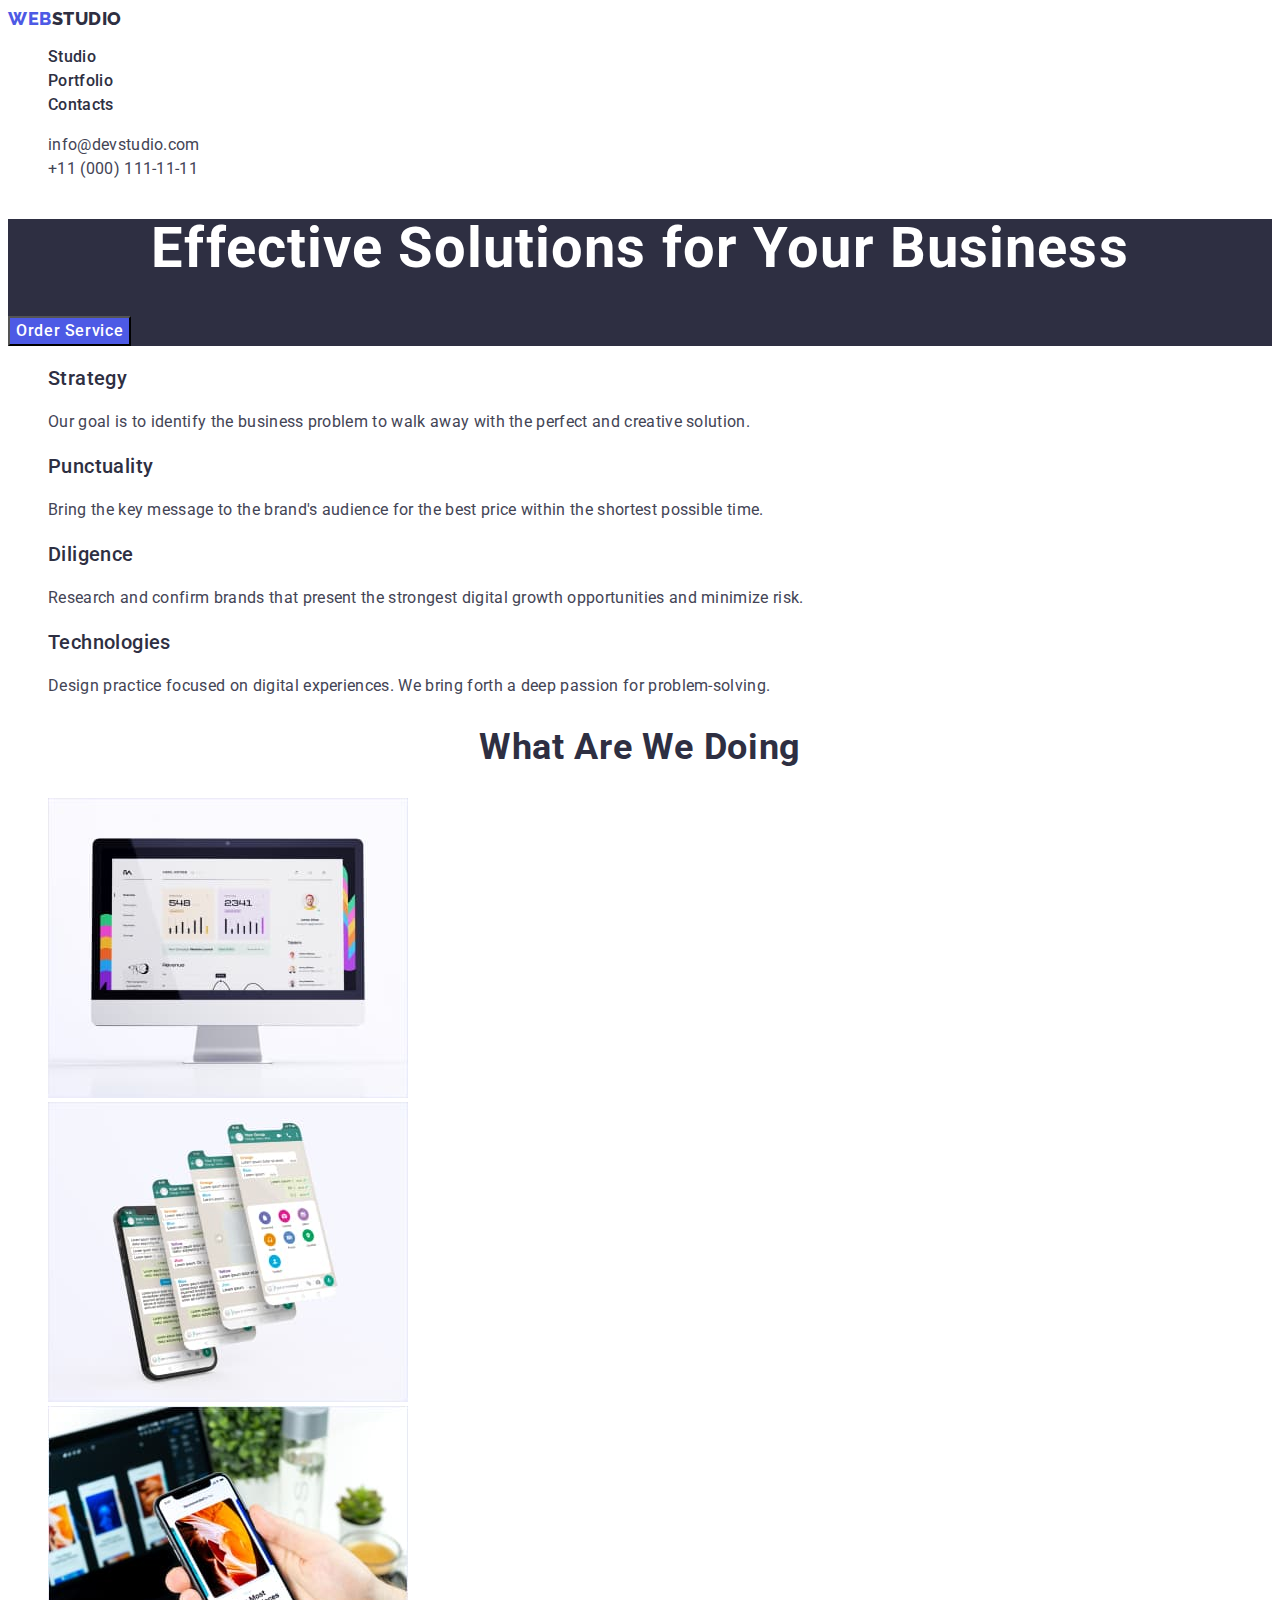
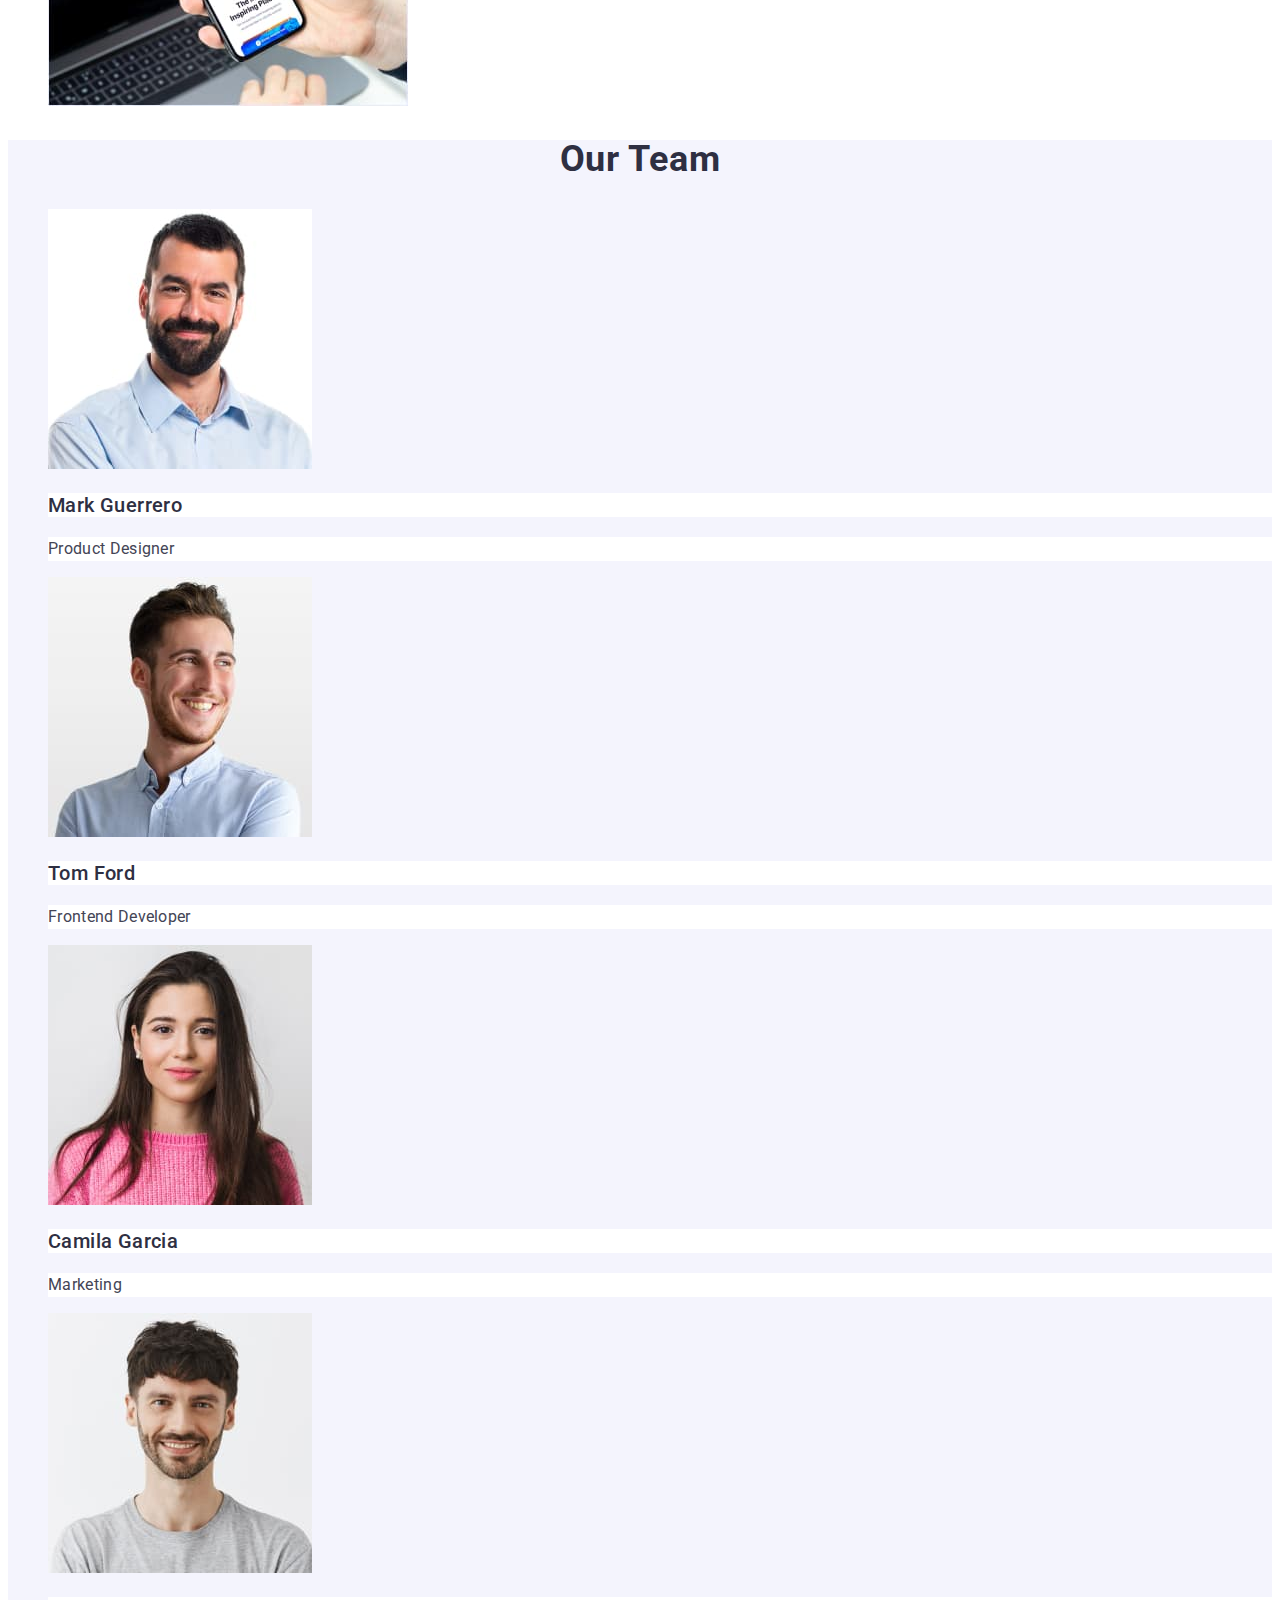
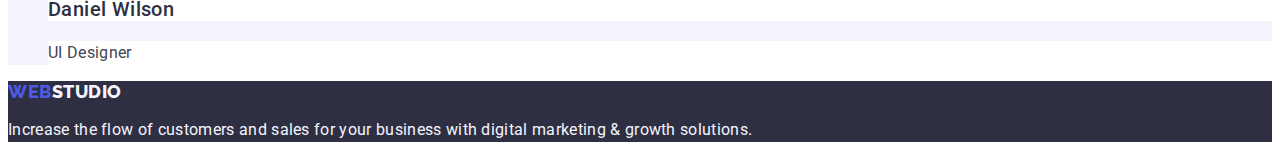
==== commit ddf2f8c6: "10;14" ====
--- a/index.html
+++ b/index.html
@@ -53,7 +53,7 @@
         <button type="button" class="hero-button">Order Service</button>
       </section>
       <section>
-        <h2 class="visually-hidden">Peculiarities</h2>
+        <h2 class="visually-hidden">peculiarities</h2>
         <ul class="peculiarities-list list">
           <li class="peculiarities-item">
             <h3 class="peculiarities-name">Strategy</h3>
@@ -145,17 +145,17 @@
               height="260"
             />
             <h3 class="team-names">Camila Garcia</h3>
-            <p class="Team-professions">Marketing</p>
+            <p class="team-professions">Marketing</p>
           </li>
-          <li class="Team-item">
+          <li class="team-item">
             <img
               src="./images/daniel.jpg"
               alt="Daniel Wilson"
               width="264"
               height="260"
             />
-            <h3 class="Team-names">Daniel Wilson</h3>
-            <p class="Team-professions">UI Designer</p>
+            <h3 class="team-names">Daniel Wilson</h3>
+            <p class="team-professions">UI Designer</p>
           </li>
         </ul>
       </section>
--- a/css/style.css
+++ b/css/style.css
@@ -80,7 +80,9 @@
   font-weight: 700;
   line-height: 1.07; /* 107.143% */
   letter-spacing: 0.02em;
-}
+  text-align: center;
+}
+
 .hero-button {
   background: var(--iris, #4d5ae5);
   color: var(--white, #fff);
@@ -115,7 +117,7 @@
   color: var(--slate, #434455);
   font-size: 16px;
   font-weight: 400;
-  line-height: 1.5x; /* 150% */
+  line-height: 1.5; /* 150% */
   letter-spacing: 0.02em; /* 0.32px/16 */
 }
 
@@ -141,46 +143,43 @@
 .products-item {
 } */
 
-/* ----------Team--------- */
-
-.Team {
+/* ----------team--------- */
+
+.team {
   background: var(--cloud, #f4f4fd);
 }
-.Team-title {
-  color: var(--navyblue, #2e2f42);
+.team-title {
+  color: var(--navyblue, #2e2f42);
+  text-align: center;
+  font-family: Roboto;
   font-size: 36px;
   font-weight: 700;
-  line-height: 1.11x; /* 111.111% */
+  line-height: 1.11; /* 111.111% */
   letter-spacing: 0.02em; /* 0.72px/36 */
   text-transform: capitalize;
 }
 /* }
-.Team-list {
+.team-list {
 }
 .list {
 }
-.Team-item {
-} */
-.Team-names {
-  color: var(--navyblue, #2e2f42);
-
-  /* Header 3 */
+.team-item {
+} */
+.team-names {
+  color: var(--navyblue, #2e2f42);
   font-size: 20px;
   font-weight: 500;
-  line-height: 1.2x; /* 120% */
+  line-height: 1.2; /* 120% */
   letter-spacing: 0.02em; /* 0.4px/20 */
 
   background: var(--white, #fff);
 }
-.Team-professions {
-  color: var(--slate, #434455);
-
-  /* Body */
-  font-size: 16px;
-  font-weight: 400;
-  line-height: 1.5; /* 150% */
-  letter-spacing: 0.02; /* 0.32px/16 */
-
+.team-professions {
+  color: var(--slate, #434455);
+  font-size: 16px;
+  font-weight: 400;
+  line-height: 1.5; /* 150% */
+  letter-spacing: 0.02em; /* 0.32px/16 */
   background: var(--white, #fff);
 }
 
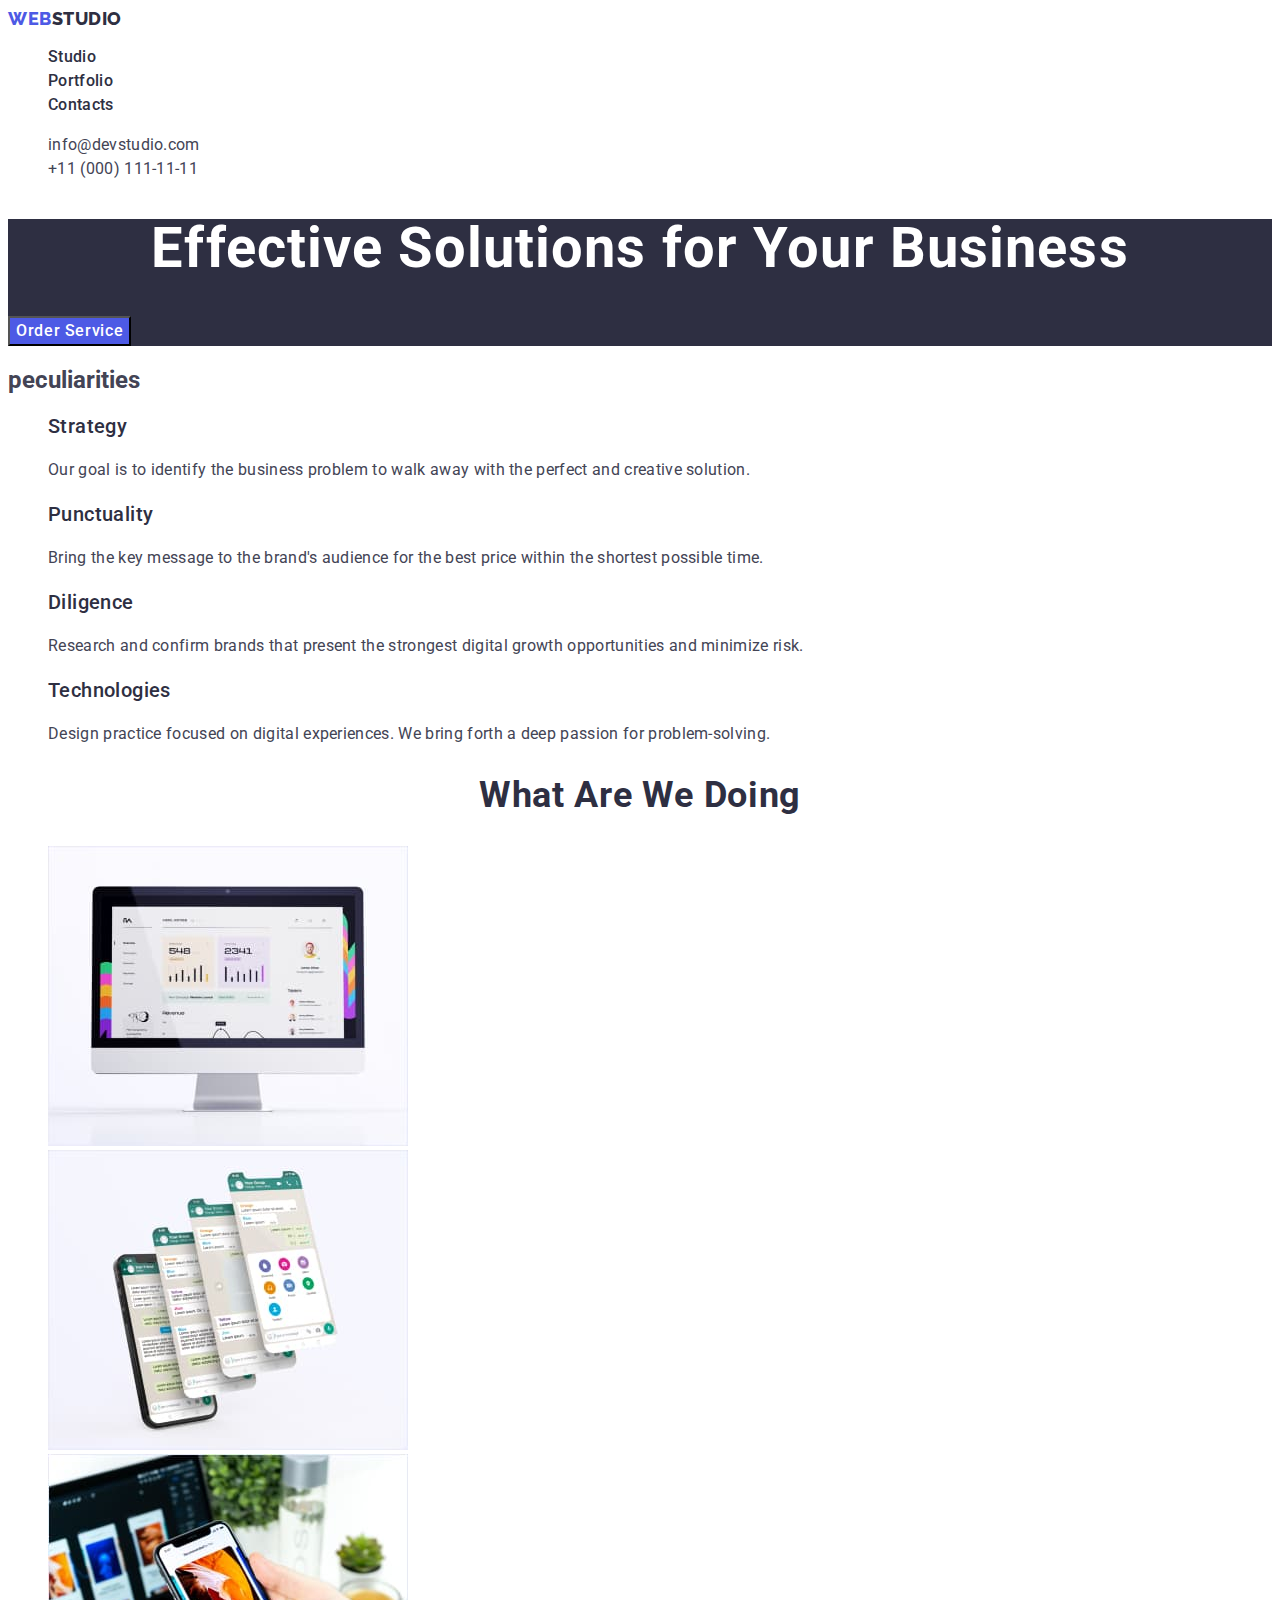
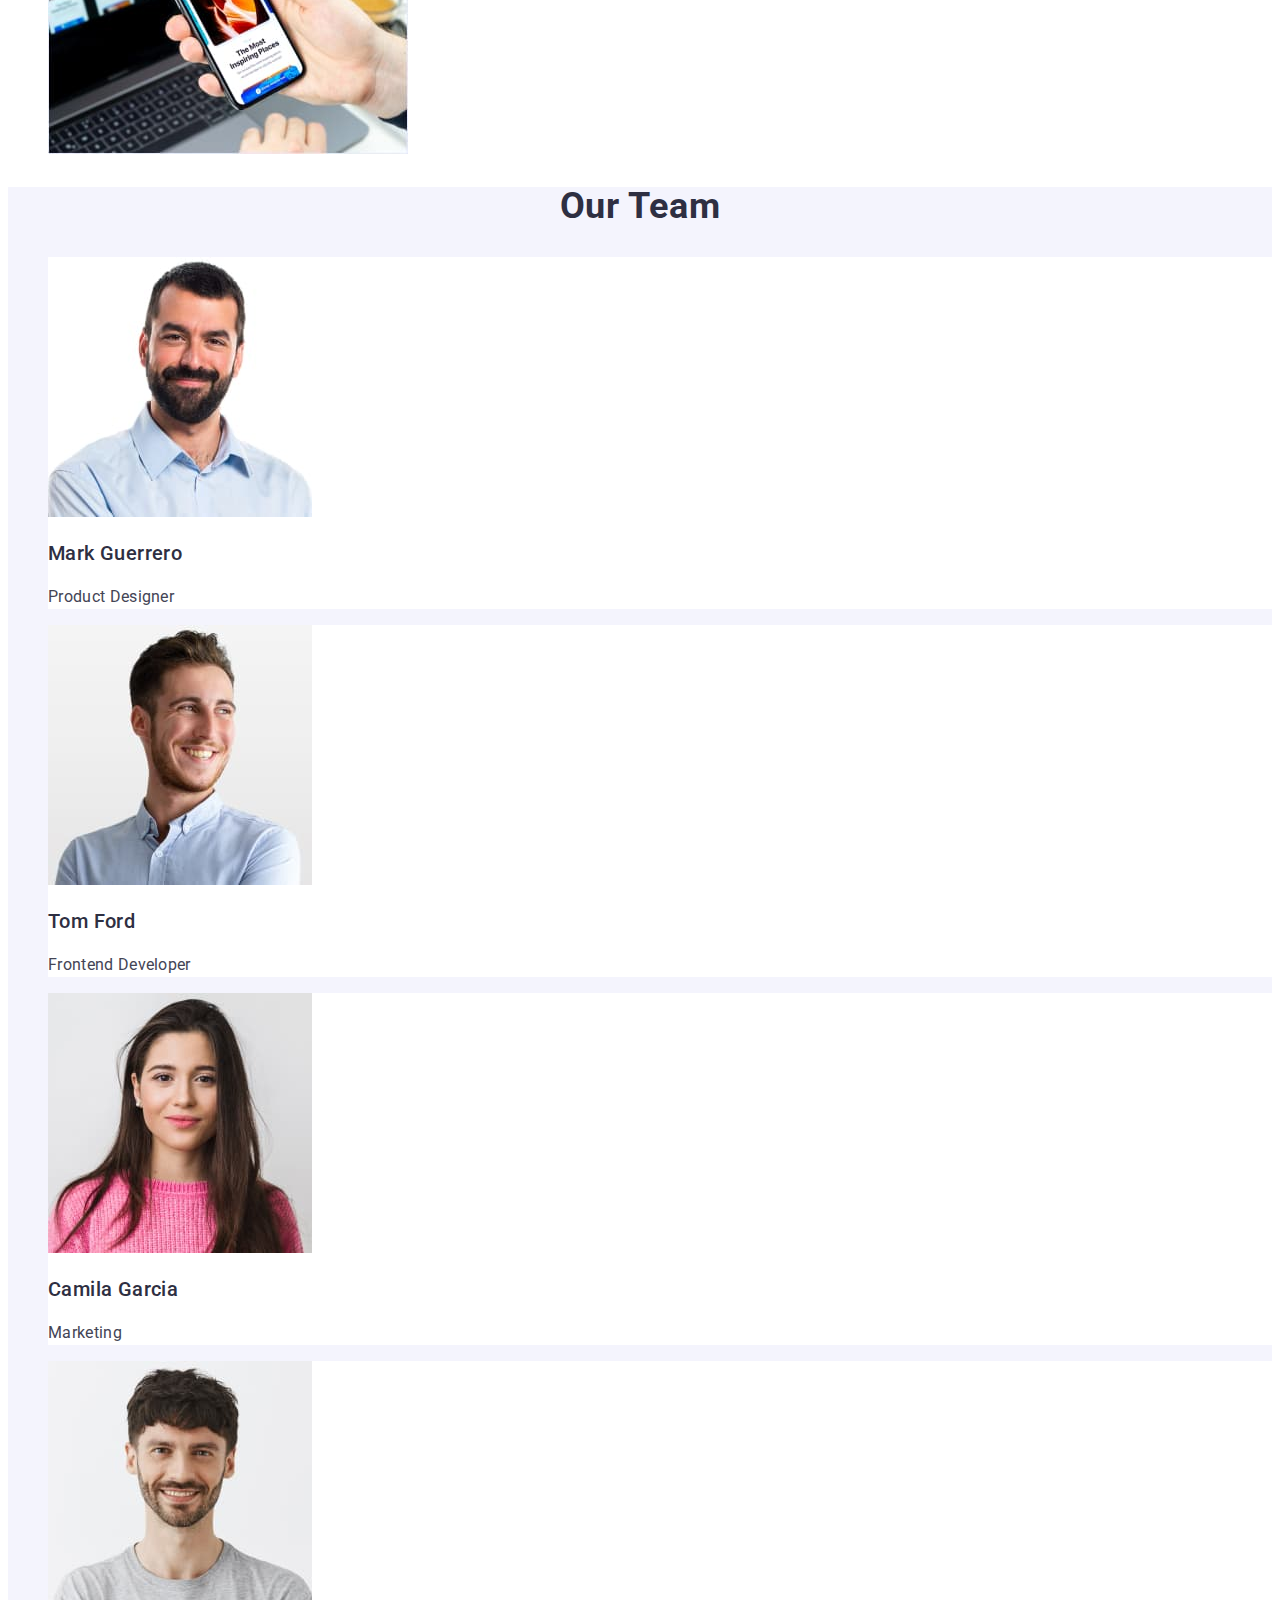
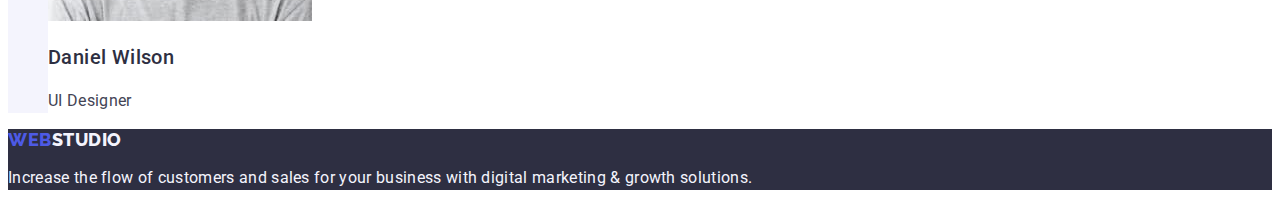
==== commit fb9e9a43: "12'43" ====
--- a/index.html
+++ b/index.html
@@ -53,7 +53,7 @@
         <button type="button" class="hero-button">Order Service</button>
       </section>
       <section>
-        <h2 class="visually-hidden">peculiarities</h2>
+        <h2 class="hidden">peculiarities</h2>
         <ul class="peculiarities-list list">
           <li class="peculiarities-item">
             <h3 class="peculiarities-name">Strategy</h3>
@@ -162,7 +162,7 @@
     </main>
     <footer class="footer">
       <a class="footer-logo link link" href="./index.html"
-        ><span class="footer-logo-color">Web</span>Studio</a
+        >Web<span class="footer-logo-color">Studio</span></a
       >
       <p class="footer-text">
         Increase the flow of customers and sales for your business with digital
--- a/css/style.css
+++ b/css/style.css
@@ -158,13 +158,14 @@
   letter-spacing: 0.02em; /* 0.72px/36 */
   text-transform: capitalize;
 }
-/* }
-.team-list {
+/* .team-list {
 }
 .list {
-}
+} */
 .team-item {
-} */
+  background: var(--white, #fff);
+}
+
 .team-names {
   color: var(--navyblue, #2e2f42);
   font-size: 20px;
@@ -189,8 +190,8 @@
   background: var(--navyblue, #2e2f42);
 }
 .footer-logo {
-  color: var(--cloud, #f4f4fd);
-  font-family: "Raleway";
+  color: var(--cloud, #4d5ae5);
+  font-family: "Raleway", sans-serif;
   font-size: 18px;
   font-weight: 800;
   line-height: 1.17; /* 116.667% */
@@ -199,7 +200,7 @@
 }
 
 .footer-logo-color {
-  color: var(--iris, #4d5ae5);
+  color: var(--iris, #f4f4fd);
 }
 .footer-text {
   color: var(--cloud, #f4f4fd);
@@ -223,26 +224,24 @@
 /* .Menu-item {
 } */
 
-.Menu-button {
+.menu-button {
   background: var(--cloud, #f4f4fd);
   color: var(--iris, #4d5ae5);
   text-align: center;
-
-  /* Button Text */
-  font-family: "Roboto";
+  font-family: "Roboto", sans-serif;
   font-size: 16px;
   font-style: normal;
   font-weight: 500;
   line-height: 1.5; /* 150% */
-  letter-spacing: 0.04; /* 0.64px/16 */
-}
-
-.Menu-button:hover,
-.Menu-button:focus {
+  letter-spacing: 0.04em; /* 0.64px/16 */
+  cursor: pointer;
+}
+
+.menu-button:hover,
+.menu-button:focus {
   background: var(--ocean, #404bbf);
   color: var(--white, #fff);
   text-align: center;
-  /* Button Text */
   font-family: "Roboto";
   font-size: 16px;
   font-style: normal;
@@ -260,14 +259,14 @@
 
 /* .Structure-item {
 } */
-.Structure-subtitle {
+.structure-subtitle {
   color: var(--navyblue, #2e2f42);
   font-size: 20px;
   font-weight: 500;
   line-height: 1.2x; /* 120% */
   letter-spacing: 0.02em; /* 0.4px/20 */
 }
-.Structure-text {
+.structure-text {
   color: var(--slate, #434455);
   font-family: Roboto;
   font-size: 16px;
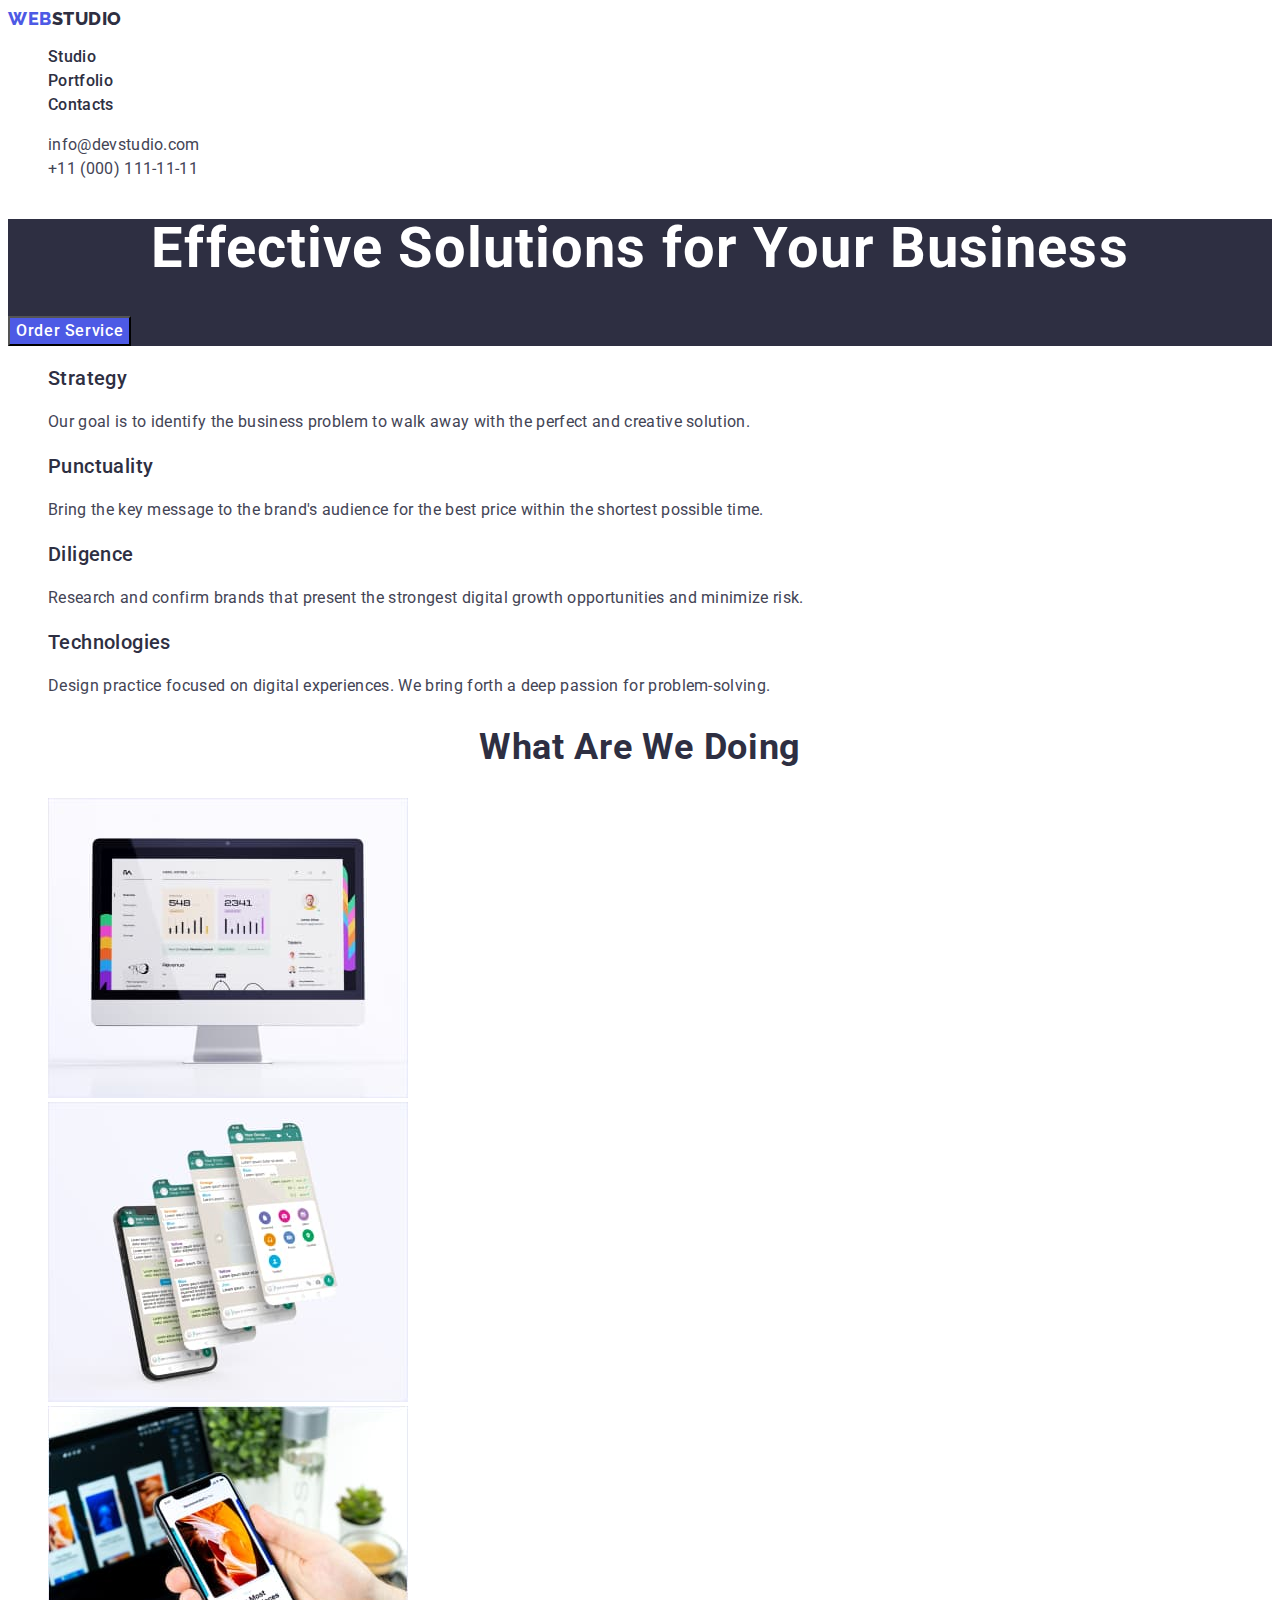
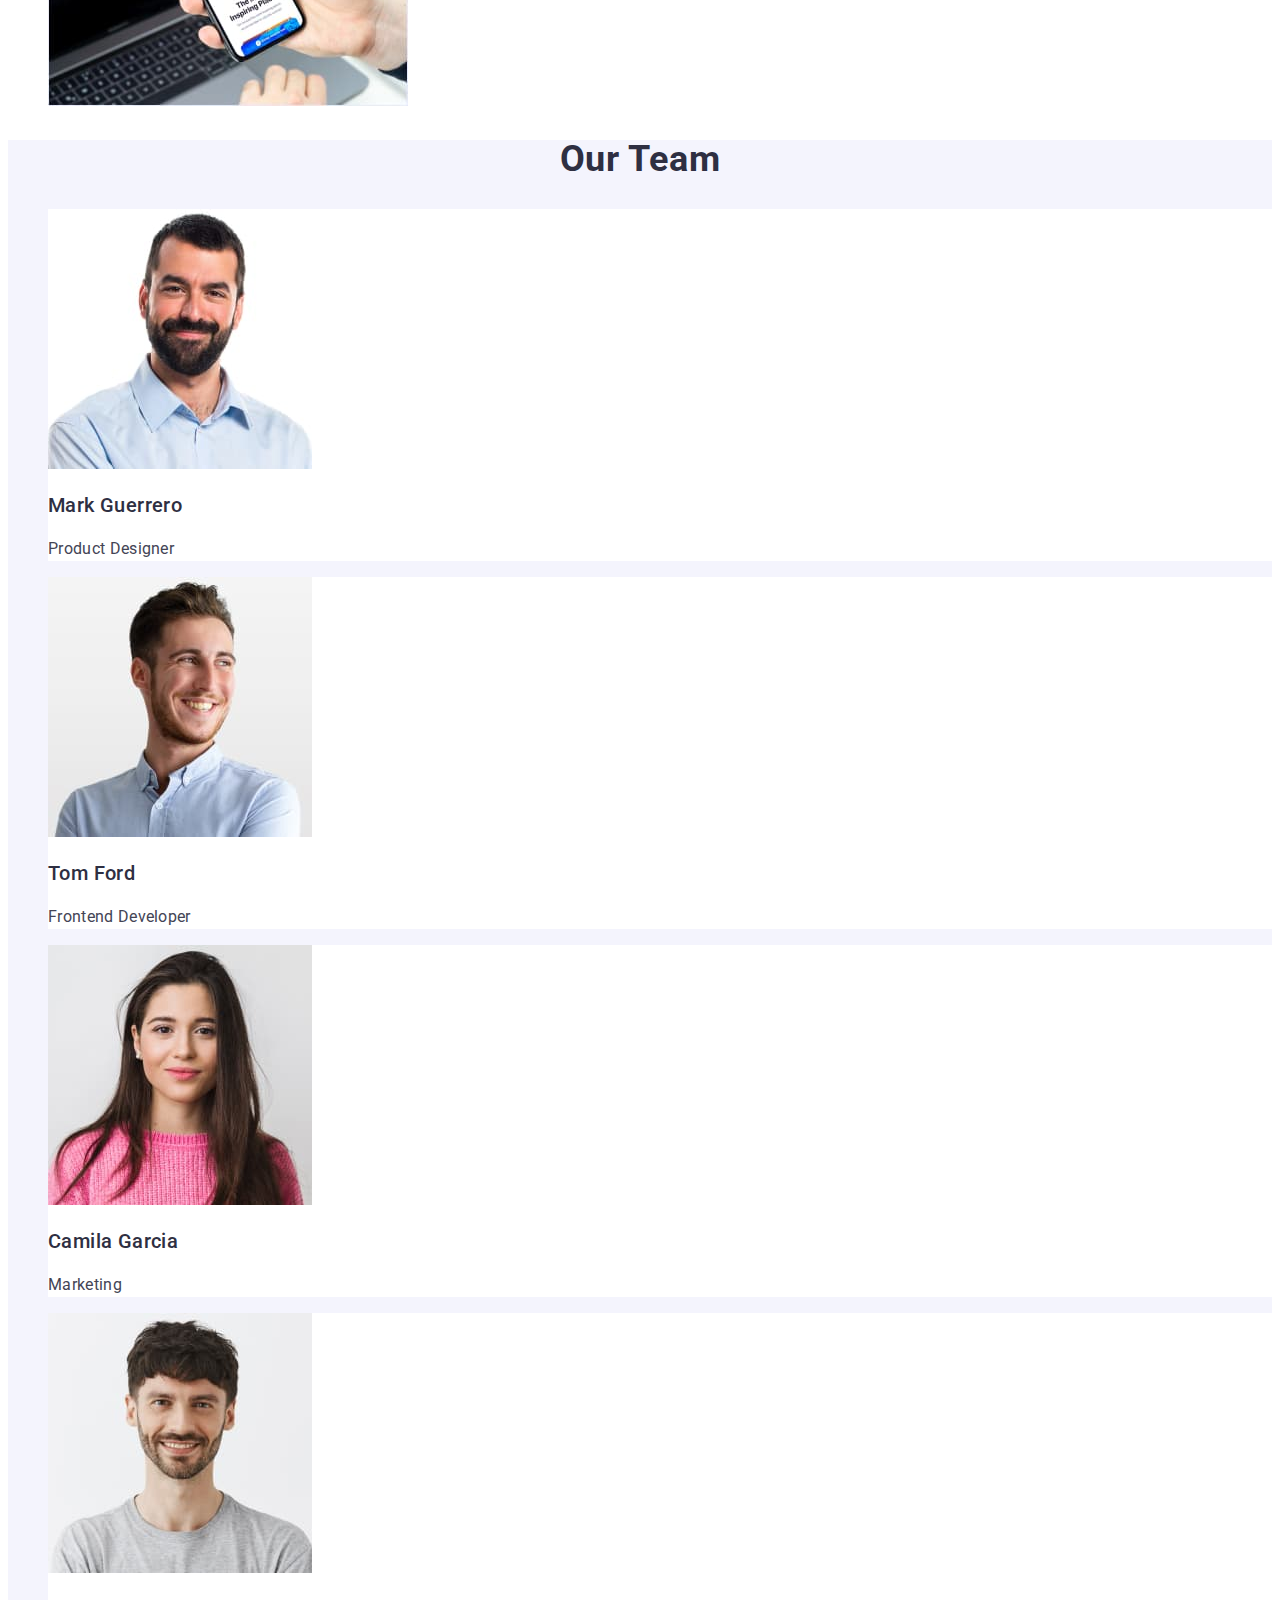
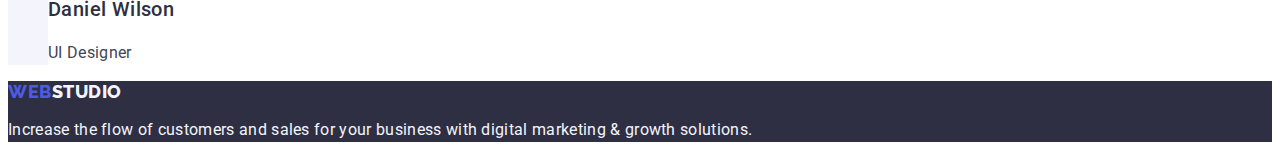
==== commit 4da7b9a7: "18'03" ====
--- a/index.html
+++ b/index.html
@@ -53,7 +53,7 @@
         <button type="button" class="hero-button">Order Service</button>
       </section>
       <section>
-        <h2 class="hidden">peculiarities</h2>
+        <h2 hidden>peculiarities</h2>
         <ul class="peculiarities-list list">
           <li class="peculiarities-item">
             <h3 class="peculiarities-name">Strategy</h3>
--- a/css/style.css
+++ b/css/style.css
@@ -11,7 +11,7 @@
   list-style-type: none;
 }
 
-.visually-hidden {
+/* .visually-hidden {
   position: absolute;
   width: 1px;
   height: 1px;
@@ -22,7 +22,7 @@
   clip-path: inset(100%);
   clip: rect(0 0 0 0);
   overflow: hidden;
-}
+} */
 
 .header-logo {
   color: var(--navyblue, #4d5ae5);
@@ -263,7 +263,7 @@
   color: var(--navyblue, #2e2f42);
   font-size: 20px;
   font-weight: 500;
-  line-height: 1.2x; /* 120% */
+  line-height: 1.2; /* 120% */
   letter-spacing: 0.02em; /* 0.4px/20 */
 }
 .structure-text {
@@ -274,3 +274,6 @@
   line-height: 1.5; /* 150% */
   letter-spacing: 0.02em; /* 0.32px/16 */
 }
+.structure-link {
+  text-decoration: none;
+}
